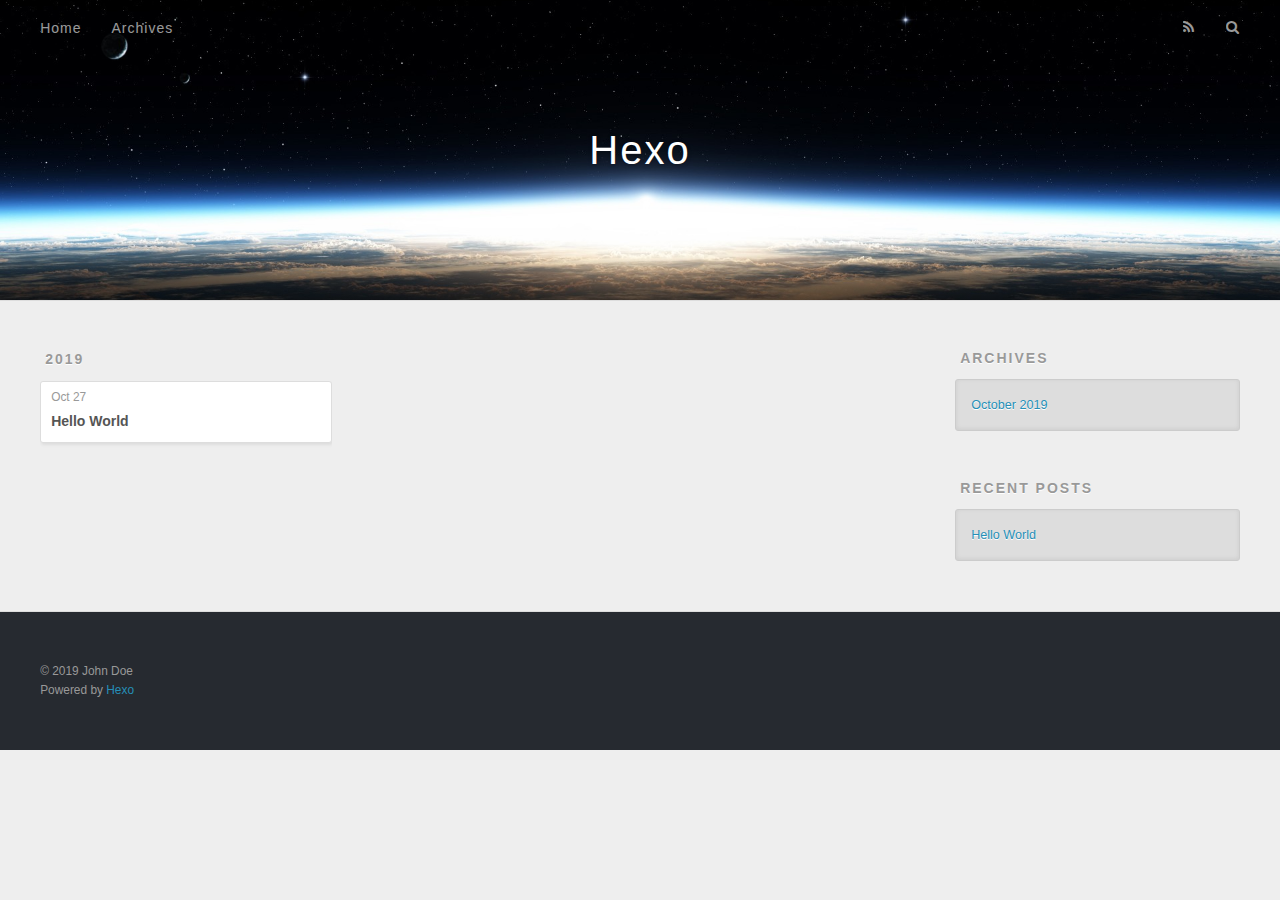
==== archives/index.html @ 138f6a2c "Site updated: 2019-10-27 15:51:58" ====
<!DOCTYPE html>
<html>
<head>
  <meta charset="utf-8">
  

  
  <title>Archives | Hexo</title>
  <meta name="viewport" content="width=device-width, initial-scale=1, maximum-scale=1">
  <meta property="og:type" content="website">
<meta property="og:title" content="Hexo">
<meta property="og:url" content="http:&#x2F;&#x2F;yoursite.com&#x2F;archives&#x2F;index.html">
<meta property="og:site_name" content="Hexo">
<meta property="og:locale" content="en">
<meta name="twitter:card" content="summary">
  
    <link rel="alternate" href="/atom.xml" title="Hexo" type="application/atom+xml">
  
  
    <link rel="icon" href="/favicon.png">
  
  
    <link href="//fonts.googleapis.com/css?family=Source+Code+Pro" rel="stylesheet" type="text/css">
  
  <link rel="stylesheet" href="/css/style.css">
</head>

<body>
  <div id="container">
    <div id="wrap">
      <header id="header">
  <div id="banner"></div>
  <div id="header-outer" class="outer">
    <div id="header-title" class="inner">
      <h1 id="logo-wrap">
        <a href="/" id="logo">Hexo</a>
      </h1>
      
    </div>
    <div id="header-inner" class="inner">
      <nav id="main-nav">
        <a id="main-nav-toggle" class="nav-icon"></a>
        
          <a class="main-nav-link" href="/">Home</a>
        
          <a class="main-nav-link" href="/archives">Archives</a>
        
      </nav>
      <nav id="sub-nav">
        
          <a id="nav-rss-link" class="nav-icon" href="/atom.xml" title="RSS Feed"></a>
        
        <a id="nav-search-btn" class="nav-icon" title="Search"></a>
      </nav>
      <div id="search-form-wrap">
        <form action="//google.com/search" method="get" accept-charset="UTF-8" class="search-form"><input type="search" name="q" class="search-form-input" placeholder="Search"><button type="submit" class="search-form-submit">&#xF002;</button><input type="hidden" name="sitesearch" value="http://yoursite.com"></form>
      </div>
    </div>
  </div>
</header>
      <div class="outer">
        <section id="main">
  
  
    
    
      
      
      <section class="archives-wrap">
        <div class="archive-year-wrap">
          <a href="/archives/2019" class="archive-year">2019</a>
        </div>
        <div class="archives">
    
    <article class="archive-article archive-type-post">
  <div class="archive-article-inner">
    <header class="archive-article-header">
      <a href="/2019/10/27/hello-world/" class="archive-article-date">
  <time datetime="2019-10-27T07:26:58.640Z" itemprop="datePublished">Oct 27</time>
</a>
      
  
    <h1 itemprop="name">
      <a class="archive-article-title" href="/2019/10/27/hello-world/">Hello World</a>
    </h1>
  

    </header>
  </div>
</article>
  
  
    </div></section>
  


</section>
        
          <aside id="sidebar">
  
    

  
    

  
    
  
    
  <div class="widget-wrap">
    <h3 class="widget-title">Archives</h3>
    <div class="widget">
      <ul class="archive-list"><li class="archive-list-item"><a class="archive-list-link" href="/archives/2019/10/">October 2019</a></li></ul>
    </div>
  </div>


  
    
  <div class="widget-wrap">
    <h3 class="widget-title">Recent Posts</h3>
    <div class="widget">
      <ul>
        
          <li>
            <a href="/2019/10/27/hello-world/">Hello World</a>
          </li>
        
      </ul>
    </div>
  </div>

  
</aside>
        
      </div>
      <footer id="footer">
  
  <div class="outer">
    <div id="footer-info" class="inner">
      &copy; 2019 John Doe<br>
      Powered by <a href="http://hexo.io/" target="_blank">Hexo</a>
    </div>
  </div>
</footer>
    </div>
    <nav id="mobile-nav">
  
    <a href="/" class="mobile-nav-link">Home</a>
  
    <a href="/archives" class="mobile-nav-link">Archives</a>
  
</nav>
    

<script src="//ajax.googleapis.com/ajax/libs/jquery/2.0.3/jquery.min.js"></script>


  <link rel="stylesheet" href="/fancybox/jquery.fancybox.css">
  <script src="/fancybox/jquery.fancybox.pack.js"></script>


<script src="/js/script.js"></script>



  </div>
</body>
</html>
---- css/style.css ----
body {
  width: 100%;
}
body:before,
body:after {
  content: "";
  display: table;
}
body:after {
  clear: both;
}
html,
body,
div,
span,
applet,
object,
iframe,
h1,
h2,
h3,
h4,
h5,
h6,
p,
blockquote,
pre,
a,
abbr,
acronym,
address,
big,
cite,
code,
del,
dfn,
em,
img,
ins,
kbd,
q,
s,
samp,
small,
strike,
strong,
sub,
sup,
tt,
var,
dl,
dt,
dd,
ol,
ul,
li,
fieldset,
form,
label,
legend,
table,
caption,
tbody,
tfoot,
thead,
tr,
th,
td {
  margin: 0;
  padding: 0;
  border: 0;
  outline: 0;
  font-weight: inherit;
  font-style: inherit;
  font-family: inherit;
  font-size: 100%;
  vertical-align: baseline;
}
body {
  line-height: 1;
  color: #000;
  background: #fff;
}
ol,
ul {
  list-style: none;
}
table {
  border-collapse: separate;
  border-spacing: 0;
  vertical-align: middle;
}
caption,
th,
td {
  text-align: left;
  font-weight: normal;
  vertical-align: middle;
}
a img {
  border: none;
}
input,
button {
  margin: 0;
  padding: 0;
}
input::-moz-focus-inner,
button::-moz-focus-inner {
  border: 0;
  padding: 0;
}
@font-face {
  font-family: FontAwesome;
  font-style: normal;
  font-weight: normal;
  src: url("fonts/fontawesome-webfont.eot?v=#4.0.3");
  src: url("fonts/fontawesome-webfont.eot?#iefix&v=#4.0.3") format("embedded-opentype"), url("fonts/fontawesome-webfont.woff?v=#4.0.3") format("woff"), url("fonts/fontawesome-webfont.ttf?v=#4.0.3") format("truetype"), url("fonts/fontawesome-webfont.svg#fontawesomeregular?v=#4.0.3") format("svg");
}
html,
body,
#container {
  height: 100%;
}
body {
  background: #eee;
  font: 14px -apple-system, BlinkMacSystemFont, "Segoe UI", "Roboto", "Oxygen", "Ubuntu", "Cantarell", "Fira Sans", "Droid Sans", "Helvetica Neue", sans-serif;
  -webkit-text-size-adjust: 100%;
}
.outer {
  max-width: 1220px;
  margin: 0 auto;
  padding: 0 20px;
}
.outer:before,
.outer:after {
  content: "";
  display: table;
}
.outer:after {
  clear: both;
}
.inner {
  display: inline;
  float: left;
  width: 98.33333333333333%;
  margin: 0 0.833333333333333%;
}
.left,
.alignleft {
  float: left;
}
.right,
.alignright {
  float: right;
}
.clear {
  clear: both;
}
#container {
  position: relative;
}
.mobile-nav-on {
  overflow: hidden;
}
#wrap {
  height: 100%;
  width: 100%;
  position: absolute;
  top: 0;
  left: 0;
  -webkit-transition: 0.2s ease-out;
  -moz-transition: 0.2s ease-out;
  -ms-transition: 0.2s ease-out;
  transition: 0.2s ease-out;
  z-index: 1;
  background: #eee;
}
.mobile-nav-on #wrap {
  left: 280px;
}
@media screen and (min-width: 768px) {
  #main {
    display: inline;
    float: left;
    width: 73.33333333333333%;
    margin: 0 0.833333333333333%;
  }
}
.article-date,
.article-category-link,
.archive-year,
.widget-title {
  text-decoration: none;
  text-transform: uppercase;
  letter-spacing: 2px;
  color: #999;
  margin-bottom: 1em;
  margin-left: 5px;
  line-height: 1em;
  text-shadow: 0 1px #fff;
  font-weight: bold;
}
.article-inner,
.archive-article-inner {
  background: #fff;
  -webkit-box-shadow: 1px 2px 3px #ddd;
  box-shadow: 1px 2px 3px #ddd;
  border: 1px solid #ddd;
  border-radius: 3px;
}
.article-entry h1,
.widget h1 {
  font-size: 2em;
}
.article-entry h2,
.widget h2 {
  font-size: 1.5em;
}
.article-entry h3,
.widget h3 {
  font-size: 1.3em;
}
.article-entry h4,
.widget h4 {
  font-size: 1.2em;
}
.article-entry h5,
.widget h5 {
  font-size: 1em;
}
.article-entry h6,
.widget h6 {
  font-size: 1em;
  color: #999;
}
.article-entry hr,
.widget hr {
  border: 1px dashed #ddd;
}
.article-entry strong,
.widget strong {
  font-weight: bold;
}
.article-entry em,
.widget em,
.article-entry cite,
.widget cite {
  font-style: italic;
}
.article-entry sup,
.widget sup,
.article-entry sub,
.widget sub {
  font-size: 0.75em;
  line-height: 0;
  position: relative;
  vertical-align: baseline;
}
.article-entry sup,
.widget sup {
  top: -0.5em;
}
.article-entry sub,
.widget sub {
  bottom: -0.2em;
}
.article-entry small,
.widget small {
  font-size: 0.85em;
}
.article-entry acronym,
.widget acronym,
.article-entry abbr,
.widget abbr {
  border-bottom: 1px dotted;
}
.article-entry ul,
.widget ul,
.article-entry ol,
.widget ol,
.article-entry dl,
.widget dl {
  margin: 0 20px;
  line-height: 1.6em;
}
.article-entry ul ul,
.widget ul ul,
.article-entry ol ul,
.widget ol ul,
.article-entry ul ol,
.widget ul ol,
.article-entry ol ol,
.widget ol ol {
  margin-top: 0;
  margin-bottom: 0;
}
.article-entry ul,
.widget ul {
  list-style: disc;
}
.article-entry ol,
.widget ol {
  list-style: decimal;
}
.article-entry dt,
.widget dt {
  font-weight: bold;
}
#header {
  height: 300px;
  position: relative;
  border-bottom: 1px solid #ddd;
}
#header:before,
#header:after {
  content: "";
  position: absolute;
  left: 0;
  right: 0;
  height: 40px;
}
#header:before {
  top: 0;
  background: -webkit-linear-gradient(rgba(0,0,0,0.2), transparent);
  background: -moz-linear-gradient(rgba(0,0,0,0.2), transparent);
  background: -ms-linear-gradient(rgba(0,0,0,0.2), transparent);
  background: linear-gradient(rgba(0,0,0,0.2), transparent);
}
#header:after {
  bottom: 0;
  background: -webkit-linear-gradient(transparent, rgba(0,0,0,0.2));
  background: -moz-linear-gradient(transparent, rgba(0,0,0,0.2));
  background: -ms-linear-gradient(transparent, rgba(0,0,0,0.2));
  background: linear-gradient(transparent, rgba(0,0,0,0.2));
}
#header-outer {
  height: 100%;
  position: relative;
}
#header-inner {
  position: relative;
  overflow: hidden;
}
#banner {
  position: absolute;
  top: 0;
  left: 0;
  width: 100%;
  height: 100%;
  background: url("images/banner.jpg") center #000;
  -webkit-background-size: cover;
  -moz-background-size: cover;
  background-size: cover;
  z-index: -1;
}
#header-title {
  text-align: center;
  height: 40px;
  position: absolute;
  top: 50%;
  left: 0;
  margin-top: -20px;
}
#logo,
#subtitle {
  text-decoration: none;
  color: #fff;
  font-weight: 300;
  text-shadow: 0 1px 4px rgba(0,0,0,0.3);
}
#logo {
  font-size: 40px;
  line-height: 40px;
  letter-spacing: 2px;
}
#subtitle {
  font-size: 16px;
  line-height: 16px;
  letter-spacing: 1px;
}
#subtitle-wrap {
  margin-top: 16px;
}
#main-nav {
  float: left;
  margin-left: -15px;
}
.nav-icon,
.main-nav-link {
  float: left;
  color: #fff;
  opacity: 0.6;
  text-decoration: none;
  text-shadow: 0 1px rgba(0,0,0,0.2);
  -webkit-transition: opacity 0.2s;
  -moz-transition: opacity 0.2s;
  -ms-transition: opacity 0.2s;
  transition: opacity 0.2s;
  display: block;
  padding: 20px 15px;
}
.nav-icon:hover,
.main-nav-link:hover {
  opacity: 1;
}
.nav-icon {
  font-family: FontAwesome;
  text-align: center;
  font-size: 14px;
  width: 14px;
  height: 14px;
  padding: 20px 15px;
  position: relative;
  cursor: pointer;
}
.main-nav-link {
  font-weight: 300;
  letter-spacing: 1px;
}
@media screen and (max-width: 479px) {
  .main-nav-link {
    display: none;
  }
}
#main-nav-toggle {
  display: none;
}
#main-nav-toggle:before {
  content: "\f0c9";
}
@media screen and (max-width: 479px) {
  #main-nav-toggle {
    display: block;
  }
}
#sub-nav {
  float: right;
  margin-right: -15px;
}
#nav-rss-link:before {
  content: "\f09e";
}
#nav-search-btn:before {
  content: "\f002";
}
#search-form-wrap {
  position: absolute;
  top: 15px;
  width: 150px;
  height: 30px;
  right: -150px;
  opacity: 0;
  -webkit-transition: 0.2s ease-out;
  -moz-transition: 0.2s ease-out;
  -ms-transition: 0.2s ease-out;
  transition: 0.2s ease-out;
}
#search-form-wrap.on {
  opacity: 1;
  right: 0;
}
@media screen and (max-width: 479px) {
  #search-form-wrap {
    width: 100%;
    right: -100%;
  }
}
.search-form {
  position: absolute;
  top: 0;
  left: 0;
  right: 0;
  background: #fff;
  padding: 5px 15px;
  border-radius: 15px;
  -webkit-box-shadow: 0 0 10px rgba(0,0,0,0.3);
  box-shadow: 0 0 10px rgba(0,0,0,0.3);
}
.search-form-input {
  border: none;
  background: none;
  color: #555;
  width: 100%;
  font: 13px -apple-system, BlinkMacSystemFont, "Segoe UI", "Roboto", "Oxygen", "Ubuntu", "Cantarell", "Fira Sans", "Droid Sans", "Helvetica Neue", sans-serif;
  outline: none;
}
.search-form-input::-webkit-search-results-decoration,
.search-form-input::-webkit-search-cancel-button {
  -webkit-appearance: none;
}
.search-form-submit {
  position: absolute;
  top: 50%;
  right: 10px;
  margin-top: -7px;
  font: 13px FontAwesome;
  border: none;
  background: none;
  color: #bbb;
  cursor: pointer;
}
.search-form-submit:hover,
.search-form-submit:focus {
  color: #777;
}
.article {
  margin: 50px 0;
}
.article-inner {
  overflow: hidden;
}
.article-meta:before,
.article-meta:after {
  content: "";
  display: table;
}
.article-meta:after {
  clear: both;
}
.article-date {
  float: left;
}
.article-category {
  float: left;
  line-height: 1em;
  color: #ccc;
  text-shadow: 0 1px #fff;
  margin-left: 8px;
}
.article-category:before {
  content: "\2022";
}
.article-category-link {
  margin: 0 12px 1em;
}
.article-header {
  padding: 20px 20px 0;
}
.article-title {
  text-decoration: none;
  font-size: 2em;
  font-weight: bold;
  color: #555;
  line-height: 1.1em;
  -webkit-transition: color 0.2s;
  -moz-transition: color 0.2s;
  -ms-transition: color 0.2s;
  transition: color 0.2s;
}
a.article-title:hover {
  color: #258fb8;
}
.article-entry {
  color: #555;
  padding: 0 20px;
}
.article-entry:before,
.article-entry:after {
  content: "";
  display: table;
}
.article-entry:after {
  clear: both;
}
.article-entry p,
.article-entry table {
  line-height: 1.6em;
  margin: 1.6em 0;
}
.article-entry h1,
.article-entry h2,
.article-entry h3,
.article-entry h4,
.article-entry h5,
.article-entry h6 {
  font-weight: bold;
}
.article-entry h1,
.article-entry h2,
.article-entry h3,
.article-entry h4,
.article-entry h5,
.article-entry h6 {
  line-height: 1.1em;
  margin: 1.1em 0;
}
.article-entry a {
  color: #258fb8;
  text-decoration: none;
}
.article-entry a:hover {
  text-decoration: underline;
}
.article-entry ul,
.article-entry ol,
.article-entry dl {
  margin-top: 1.6em;
  margin-bottom: 1.6em;
}
.article-entry img,
.article-entry video {
  max-width: 100%;
  height: auto;
  display: block;
  margin: auto;
}
.article-entry iframe {
  border: none;
}
.article-entry table {
  width: 100%;
  border-collapse: collapse;
  border-spacing: 0;
}
.article-entry th {
  font-weight: bold;
  border-bottom: 3px solid #ddd;
  padding-bottom: 0.5em;
}
.article-entry td {
  border-bottom: 1px solid #ddd;
  padding: 10px 0;
}
.article-entry blockquote {
  font-family: Georgia, "Times New Roman", serif;
  font-size: 1.4em;
  margin: 1.6em 20px;
  text-align: center;
}
.article-entry blockquote footer {
  font-size: 14px;
  margin: 1.6em 0;
  font-family: -apple-system, BlinkMacSystemFont, "Segoe UI", "Roboto", "Oxygen", "Ubuntu", "Cantarell", "Fira Sans", "Droid Sans", "Helvetica Neue", sans-serif;
}
.article-entry blockquote footer cite:before {
  content: "—";
  padding: 0 0.5em;
}
.article-entry .pullquote {
  text-align: left;
  width: 45%;
  margin: 0;
}
.article-entry .pullquote.left {
  margin-left: 0.5em;
  margin-right: 1em;
}
.article-entry .pullquote.right {
  margin-right: 0.5em;
  margin-left: 1em;
}
.article-entry .caption {
  color: #999;
  display: block;
  font-size: 0.9em;
  margin-top: 0.5em;
  position: relative;
  text-align: center;
}
.article-entry .video-container {
  position: relative;
  padding-top: 56.25%;
  height: 0;
  overflow: hidden;
}
.article-entry .video-container iframe,
.article-entry .video-container object,
.article-entry .video-container embed {
  position: absolute;
  top: 0;
  left: 0;
  width: 100%;
  height: 100%;
  margin-top: 0;
}
.article-more-link a {
  display: inline-block;
  line-height: 1em;
  padding: 6px 15px;
  border-radius: 15px;
  background: #eee;
  color: #999;
  text-shadow: 0 1px #fff;
  text-decoration: none;
}
.article-more-link a:hover {
  background: #258fb8;
  color: #fff;
  text-decoration: none;
  text-shadow: 0 1px #1e7293;
}
.article-footer {
  font-size: 0.85em;
  line-height: 1.6em;
  border-top: 1px solid #ddd;
  padding-top: 1.6em;
  margin: 0 20px 20px;
}
.article-footer:before,
.article-footer:after {
  content: "";
  display: table;
}
.article-footer:after {
  clear: both;
}
.article-footer a {
  color: #999;
  text-decoration: none;
}
.article-footer a:hover {
  color: #555;
}
.article-tag-list-item {
  float: left;
  margin-right: 10px;
}
.article-tag-list-link:before {
  content: "#";
}
.article-comment-link {
  float: right;
}
.article-comment-link:before {
  content: "\f075";
  font-family: FontAwesome;
  padding-right: 8px;
}
.article-share-link {
  cursor: pointer;
  float: right;
  margin-left: 20px;
}
.article-share-link:before {
  content: "\f064";
  font-family: FontAwesome;
  padding-right: 6px;
}
#article-nav {
  position: relative;
}
#article-nav:before,
#article-nav:after {
  content: "";
  display: table;
}
#article-nav:after {
  clear: both;
}
@media screen and (min-width: 768px) {
  #article-nav {
    margin: 50px 0;
  }
  #article-nav:before {
    width: 8px;
    height: 8px;
    position: absolute;
    top: 50%;
    left: 50%;
    margin-top: -4px;
    margin-left: -4px;
    content: "";
    border-radius: 50%;
    background: #ddd;
    -webkit-box-shadow: 0 1px 2px #fff;
    box-shadow: 0 1px 2px #fff;
  }
}
.article-nav-link-wrap {
  text-decoration: none;
  text-shadow: 0 1px #fff;
  color: #999;
  -webkit-box-sizing: border-box;
  -moz-box-sizing: border-box;
  box-sizing: border-box;
  margin-top: 50px;
  text-align: center;
  display: block;
}
.article-nav-link-wrap:hover {
  color: #555;
}
@media screen and (min-width: 768px) {
  .article-nav-link-wrap {
    width: 50%;
    margin-top: 0;
  }
}
@media screen and (min-width: 768px) {
  #article-nav-newer {
    float: left;
    text-align: right;
    padding-right: 20px;
  }
}
@media screen and (min-width: 768px) {
  #article-nav-older {
    float: right;
    text-align: left;
    padding-left: 20px;
  }
}
.article-nav-caption {
  text-transform: uppercase;
  letter-spacing: 2px;
  color: #ddd;
  line-height: 1em;
  font-weight: bold;
}
#article-nav-newer .article-nav-caption {
  margin-right: -2px;
}
.article-nav-title {
  font-size: 0.85em;
  line-height: 1.6em;
  margin-top: 0.5em;
}
.article-share-box {
  position: absolute;
  display: none;
  background: #fff;
  -webkit-box-shadow: 1px 2px 10px rgba(0,0,0,0.2);
  box-shadow: 1px 2px 10px rgba(0,0,0,0.2);
  border-radius: 3px;
  margin-left: -145px;
  overflow: hidden;
  z-index: 1;
}
.article-share-box.on {
  display: block;
}
.article-share-input {
  width: 100%;
  background: none;
  -webkit-box-sizing: border-box;
  -moz-box-sizing: border-box;
  box-sizing: border-box;
  font: 14px -apple-system, BlinkMacSystemFont, "Segoe UI", "Roboto", "Oxygen", "Ubuntu", "Cantarell", "Fira Sans", "Droid Sans", "Helvetica Neue", sans-serif;
  padding: 0 15px;
  color: #555;
  outline: none;
  border: 1px solid #ddd;
  border-radius: 3px 3px 0 0;
  height: 36px;
  line-height: 36px;
}
.article-share-links {
  background: #eee;
}
.article-share-links:before,
.article-share-links:after {
  content: "";
  display: table;
}
.article-share-links:after {
  clear: both;
}
.article-share-twitter,
.article-share-facebook,
.article-share-pinterest,
.article-share-google {
  width: 50px;
  height: 36px;
  display: block;
  float: left;
  position: relative;
  color: #999;
  text-shadow: 0 1px #fff;
}
.article-share-twitter:before,
.article-share-facebook:before,
.article-share-pinterest:before,
.article-share-google:before {
  font-size: 20px;
  font-family: FontAwesome;
  width: 20px;
  height: 20px;
  position: absolute;
  top: 50%;
  left: 50%;
  margin-top: -10px;
  margin-left: -10px;
  text-align: center;
}
.article-share-twitter:hover,
.article-share-facebook:hover,
.article-share-pinterest:hover,
.article-share-google:hover {
  color: #fff;
}
.article-share-twitter:before {
  content: "\f099";
}
.article-share-twitter:hover {
  background: #00aced;
  text-shadow: 0 1px #008abe;
}
.article-share-facebook:before {
  content: "\f09a";
}
.article-share-facebook:hover {
  background: #3b5998;
  text-shadow: 0 1px #2f477a;
}
.article-share-pinterest:before {
  content: "\f0d2";
}
.article-share-pinterest:hover {
  background: #cb2027;
  text-shadow: 0 1px #a21a1f;
}
.article-share-google:before {
  content: "\f0d5";
}
.article-share-google:hover {
  background: #dd4b39;
  text-shadow: 0 1px #be3221;
}
.article-gallery {
  background: #000;
  position: relative;
}
.article-gallery-photos {
  position: relative;
  overflow: hidden;
}
.article-gallery-img {
  display: none;
  max-width: 100%;
}
.article-gallery-img:first-child {
  display: block;
}
.article-gallery-img.loaded {
  position: absolute;
  display: block;
}
.article-gallery-img img {
  display: block;
  max-width: 100%;
  margin: 0 auto;
}
#comments {
  background: #fff;
  -webkit-box-shadow: 1px 2px 3px #ddd;
  box-shadow: 1px 2px 3px #ddd;
  padding: 20px;
  border: 1px solid #ddd;
  border-radius: 3px;
  margin: 50px 0;
}
#comments a {
  color: #258fb8;
}
.archives-wrap {
  margin: 50px 0;
}
.archives:before,
.archives:after {
  content: "";
  display: table;
}
.archives:after {
  clear: both;
}
.archive-year-wrap {
  margin-bottom: 1em;
}
.archives {
  -webkit-column-gap: 10px;
  -moz-column-gap: 10px;
  column-gap: 10px;
}
@media screen and (min-width: 480px) and (max-width: 767px) {
  .archives {
    -webkit-column-count: 2;
    -moz-column-count: 2;
    column-count: 2;
  }
}
@media screen and (min-width: 768px) {
  .archives {
    -webkit-column-count: 3;
    -moz-column-count: 3;
    column-count: 3;
  }
}
.archive-article {
  -webkit-column-break-inside: avoid;
  page-break-inside: avoid;
  overflow: hidden;
  break-inside: avoid-column;
}
.archive-article-inner {
  padding: 10px;
  margin-bottom: 15px;
}
.archive-article-title {
  text-decoration: none;
  font-weight: bold;
  color: #555;
  -webkit-transition: color 0.2s;
  -moz-transition: color 0.2s;
  -ms-transition: color 0.2s;
  transition: color 0.2s;
  line-height: 1.6em;
}
.archive-article-title:hover {
  color: #258fb8;
}
.archive-article-footer {
  margin-top: 1em;
}
.archive-article-date {
  color: #999;
  text-decoration: none;
  font-size: 0.85em;
  line-height: 1em;
  margin-bottom: 0.5em;
  display: block;
}
#page-nav {
  margin: 50px auto;
  background: #fff;
  -webkit-box-shadow: 1px 2px 3px #ddd;
  box-shadow: 1px 2px 3px #ddd;
  border: 1px solid #ddd;
  border-radius: 3px;
  text-align: center;
  color: #999;
  overflow: hidden;
}
#page-nav:before,
#page-nav:after {
  content: "";
  display: table;
}
#page-nav:after {
  clear: both;
}
#page-nav a,
#page-nav span {
  padding: 10px 20px;
  line-height: 1;
  height: 2ex;
}
#page-nav a {
  color: #999;
  text-decoration: none;
}
#page-nav a:hover {
  background: #999;
  color: #fff;
}
#page-nav .prev {
  float: left;
}
#page-nav .next {
  float: right;
}
#page-nav .page-number {
  display: inline-block;
}
@media screen and (max-width: 479px) {
  #page-nav .page-number {
    display: none;
  }
}
#page-nav .current {
  color: #555;
  font-weight: bold;
}
#page-nav .space {
  color: #ddd;
}
#footer {
  background: #262a30;
  padding: 50px 0;
  border-top: 1px solid #ddd;
  color: #999;
}
#footer a {
  color: #258fb8;
  text-decoration: none;
}
#footer a:hover {
  text-decoration: underline;
}
#footer-info {
  line-height: 1.6em;
  font-size: 0.85em;
}
.article-entry pre,
.article-entry .highlight {
  background: #2d2d2d;
  margin: 0 -20px;
  padding: 15px 20px;
  border-style: solid;
  border-color: #ddd;
  border-width: 1px 0;
  overflow: auto;
  color: #ccc;
  line-height: 22.400000000000002px;
}
.article-entry .highlight .gutter pre,
.article-entry .gist .gist-file .gist-data .line-numbers {
  color: #666;
  font-size: 0.85em;
}
.article-entry pre,
.article-entry code {
  font-family: "Source Code Pro", Consolas, Monaco, Menlo, Consolas, monospace;
}
.article-entry code {
  background: #eee;
  text-shadow: 0 1px #fff;
  padding: 0 0.3em;
}
.article-entry pre code {
  background: none;
  text-shadow: none;
  padding: 0;
}
.article-entry .highlight pre {
  border: none;
  margin: 0;
  padding: 0;
}
.article-entry .highlight table {
  margin: 0;
  width: auto;
}
.article-entry .highlight td {
  border: none;
  padding: 0;
}
.article-entry .highlight figcaption {
  font-size: 0.85em;
  color: #999;
  line-height: 1em;
  margin-bottom: 1em;
}
.article-entry .highlight figcaption:before,
.article-entry .highlight figcaption:after {
  content: "";
  display: table;
}
.article-entry .highlight figcaption:after {
  clear: both;
}
.article-entry .highlight figcaption a {
  float: right;
}
.article-entry .highlight .gutter pre {
  text-align: right;
  padding-right: 20px;
}
.article-entry .highlight .line {
  height: 22.400000000000002px;
}
.article-entry .highlight .line.marked {
  background: #515151;
}
.article-entry .gist {
  margin: 0 -20px;
  border-style: solid;
  border-color: #ddd;
  border-width: 1px 0;
  background: #2d2d2d;
  padding: 15px 20px 15px 0;
}
.article-entry .gist .gist-file {
  border: none;
  font-family: "Source Code Pro", Consolas, Monaco, Menlo, Consolas, monospace;
  margin: 0;
}
.article-entry .gist .gist-file .gist-data {
  background: none;
  border: none;
}
.article-entry .gist .gist-file .gist-data .line-numbers {
  background: none;
  border: none;
  padding: 0 20px 0 0;
}
.article-entry .gist .gist-file .gist-data .line-data {
  padding: 0 !important;
}
.article-entry .gist .gist-file .highlight {
  margin: 0;
  padding: 0;
  border: none;
}
.article-entry .gist .gist-file .gist-meta {
  background: #2d2d2d;
  color: #999;
  font: 0.85em -apple-system, BlinkMacSystemFont, "Segoe UI", "Roboto", "Oxygen", "Ubuntu", "Cantarell", "Fira Sans", "Droid Sans", "Helvetica Neue", sans-serif;
  text-shadow: 0 0;
  padding: 0;
  margin-top: 1em;
  margin-left: 20px;
}
.article-entry .gist .gist-file .gist-meta a {
  color: #258fb8;
  font-weight: normal;
}
.article-entry .gist .gist-file .gist-meta a:hover {
  text-decoration: underline;
}
pre .comment,
pre .title {
  color: #999;
}
pre .variable,
pre .attribute,
pre .tag,
pre .regexp,
pre .ruby .constant,
pre .xml .tag .title,
pre .xml .pi,
pre .xml .doctype,
pre .html .doctype,
pre .css .id,
pre .css .class,
pre .css .pseudo {
  color: #f2777a;
}
pre .number,
pre .preprocessor,
pre .built_in,
pre .literal,
pre .params,
pre .constant {
  color: #f99157;
}
pre .class,
pre .ruby .class .title,
pre .css .rules .attribute {
  color: #9c9;
}
pre .string,
pre .value,
pre .inheritance,
pre .header,
pre .ruby .symbol,
pre .xml .cdata {
  color: #9c9;
}
pre .css .hexcolor {
  color: #6cc;
}
pre .function,
pre .python .decorator,
pre .python .title,
pre .ruby .function .title,
pre .ruby .title .keyword,
pre .perl .sub,
pre .javascript .title,
pre .coffeescript .title {
  color: #69c;
}
pre .keyword,
pre .javascript .function {
  color: #c9c;
}
@media screen and (max-width: 479px) {
  #mobile-nav {
    position: absolute;
    top: 0;
    left: 0;
    width: 280px;
    height: 100%;
    background: #191919;
    border-right: 1px solid #fff;
  }
}
@media screen and (max-width: 479px) {
  .mobile-nav-link {
    display: block;
    color: #999;
    text-decoration: none;
    padding: 15px 20px;
    font-weight: bold;
  }
  .mobile-nav-link:hover {
    color: #fff;
  }
}
@media screen and (min-width: 768px) {
  #sidebar {
    display: inline;
    float: left;
    width: 23.333333333333332%;
    margin: 0 0.833333333333333%;
  }
}
.widget-wrap {
  margin: 50px 0;
}
.widget {
  color: #777;
  text-shadow: 0 1px #fff;
  background: #ddd;
  -webkit-box-shadow: 0 -1px 4px #ccc inset;
  box-shadow: 0 -1px 4px #ccc inset;
  border: 1px solid #ccc;
  padding: 15px;
  border-radius: 3px;
}
.widget a {
  color: #258fb8;
  text-decoration: none;
}
.widget a:hover {
  text-decoration: underline;
}
.widget ul ul,
.widget ol ul,
.widget dl ul,
.widget ul ol,
.widget ol ol,
.widget dl ol,
.widget ul dl,
.widget ol dl,
.widget dl dl {
  margin-left: 15px;
  list-style: disc;
}
.widget {
  line-height: 1.6em;
  word-wrap: break-word;
  font-size: 0.9em;
}
.widget ul,
.widget ol {
  list-style: none;
  margin: 0;
}
.widget ul ul,
.widget ol ul,
.widget ul ol,
.widget ol ol {
  margin: 0 20px;
}
.widget ul ul,
.widget ol ul {
  list-style: disc;
}
.widget ul ol,
.widget ol ol {
  list-style: decimal;
}
.category-list-count,
.tag-list-count,
.archive-list-count {
  padding-left: 5px;
  color: #999;
  font-size: 0.85em;
}
.category-list-count:before,
.tag-list-count:before,
.archive-list-count:before {
  content: "(";
}
.category-list-count:after,
.tag-list-count:after,
.archive-list-count:after {
  content: ")";
}
.tagcloud a {
  margin-right: 5px;
  display: inline-block;
}
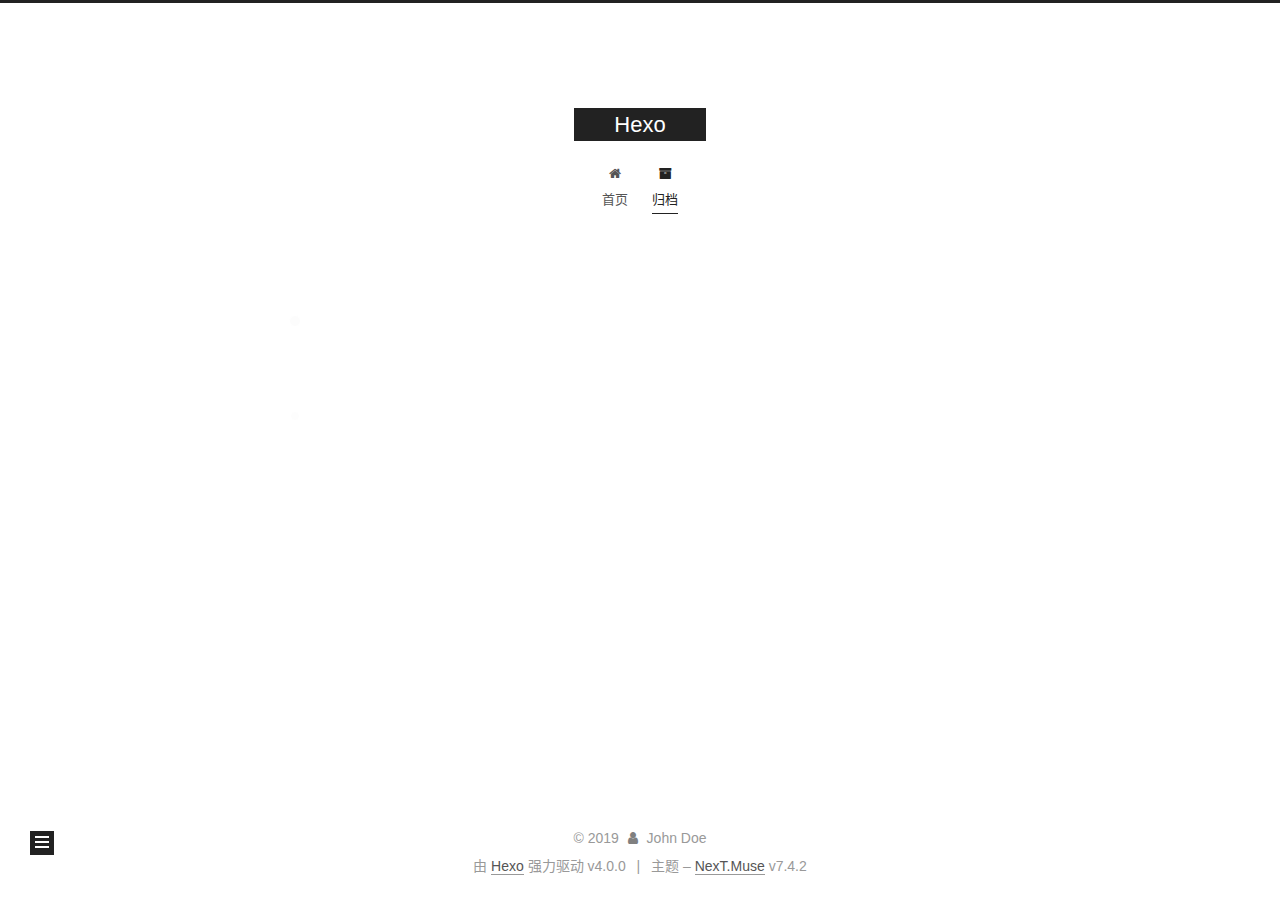
==== commit 355ced39: "Site updated: 2019-10-27 17:33:34" ====
--- a/archives/index.html
+++ b/archives/index.html
@@ -1,169 +1,348 @@
 <!DOCTYPE html>
-<html>
+<html lang="zh-CN">
 <head>
-  <meta charset="utf-8">
-  
-
-  
-  <title>Archives | Hexo</title>
-  <meta name="viewport" content="width=device-width, initial-scale=1, maximum-scale=1">
+  <meta charset="UTF-8">
+<meta name="viewport" content="width=device-width, initial-scale=1, maximum-scale=2">
+<meta name="theme-color" content="#222">
+<meta name="generator" content="Hexo 4.0.0">
+  <link rel="apple-touch-icon" sizes="180x180" href="/images/apple-touch-icon-next.png">
+  <link rel="icon" type="image/png" sizes="32x32" href="/images/favicon-32x32-next.png">
+  <link rel="icon" type="image/png" sizes="16x16" href="/images/favicon-16x16-next.png">
+  <link rel="mask-icon" href="/images/logo.svg" color="#222">
+
+<link rel="stylesheet" href="/css/main.css">
+
+
+<link rel="stylesheet" href="/lib/font-awesome/css/font-awesome.min.css">
+
+
+<script id="hexo-configurations">
+  var NexT = window.NexT || {};
+  var CONFIG = {
+    root: '/',
+    scheme: 'Muse',
+    version: '7.4.2',
+    exturl: false,
+    sidebar: {"position":"left","display":"post","offset":12,"onmobile":false},
+    copycode: {"enable":false,"show_result":false,"style":null},
+    back2top: {"enable":true,"sidebar":false,"scrollpercent":false},
+    bookmark: {"enable":false,"color":"#222","save":"auto"},
+    fancybox: false,
+    mediumzoom: false,
+    lazyload: false,
+    pangu: false,
+    algolia: {
+      appID: '',
+      apiKey: '',
+      indexName: '',
+      hits: {"per_page":10},
+      labels: {"input_placeholder":"Search for Posts","hits_empty":"We didn't find any results for the search: ${query}","hits_stats":"${hits} results found in ${time} ms"}
+    },
+    localsearch: {"enable":false,"trigger":"auto","top_n_per_article":1,"unescape":false,"preload":false},
+    path: '',
+    motion: {"enable":true,"async":false,"transition":{"post_block":"fadeIn","post_header":"slideDownIn","post_body":"slideDownIn","coll_header":"slideLeftIn","sidebar":"slideUpIn"}},
+    translation: {
+      copy_button: '复制',
+      copy_success: '复制成功',
+      copy_failure: '复制失败'
+    },
+    sidebarPadding: 40
+  };
+</script>
+
   <meta property="og:type" content="website">
 <meta property="og:title" content="Hexo">
 <meta property="og:url" content="http:&#x2F;&#x2F;yoursite.com&#x2F;archives&#x2F;index.html">
 <meta property="og:site_name" content="Hexo">
-<meta property="og:locale" content="en">
+<meta property="og:locale" content="zh-CN">
 <meta name="twitter:card" content="summary">
-  
-    <link rel="alternate" href="/atom.xml" title="Hexo" type="application/atom+xml">
-  
-  
-    <link rel="icon" href="/favicon.png">
-  
-  
-    <link href="//fonts.googleapis.com/css?family=Source+Code+Pro" rel="stylesheet" type="text/css">
-  
-  <link rel="stylesheet" href="/css/style.css">
+
+<link rel="canonical" href="http://yoursite.com/archives/">
+
+
+<script id="page-configurations">
+  // https://hexo.io/docs/variables.html
+  CONFIG.page = {
+    sidebar: "",
+    isHome: false,
+    isPost: false,
+    isPage: false,
+    isArchive: true
+  };
+</script>
+
+  <title>归档 | Hexo</title>
+  
+
+
+
+
+
+
+
+
+  <noscript>
+  <style>
+  .use-motion .brand,
+  .use-motion .menu-item,
+  .sidebar-inner,
+  .use-motion .post-block,
+  .use-motion .pagination,
+  .use-motion .comments,
+  .use-motion .post-header,
+  .use-motion .post-body,
+  .use-motion .collection-header { opacity: initial; }
+
+  .use-motion .site-title,
+  .use-motion .site-subtitle {
+    opacity: initial;
+    top: initial;
+  }
+
+  .use-motion .logo-line-before i { left: initial; }
+  .use-motion .logo-line-after i { right: initial; }
+  </style>
+</noscript>
+
 </head>
 
-<body>
-  <div id="container">
-    <div id="wrap">
-      <header id="header">
-  <div id="banner"></div>
-  <div id="header-outer" class="outer">
-    <div id="header-title" class="inner">
-      <h1 id="logo-wrap">
-        <a href="/" id="logo">Hexo</a>
-      </h1>
+<body itemscope itemtype="http://schema.org/WebPage">
+  <div class="container use-motion">
+    <div class="headband"></div>
+
+    <header class="header" itemscope itemtype="http://schema.org/WPHeader">
+      <div class="header-inner"><div class="site-brand-container">
+  <div class="site-meta">
+
+    <div>
+      <a href="/" class="brand" rel="start">
+        <span class="logo-line-before"><i></i></span>
+        <span class="site-title">Hexo</span>
+        <span class="logo-line-after"><i></i></span>
+      </a>
+    </div>
+  </div>
+
+  <div class="site-nav-toggle">
+    <div class="toggle" aria-label="切换导航栏">
+      <span class="toggle-line toggle-line-first"></span>
+      <span class="toggle-line toggle-line-middle"></span>
+      <span class="toggle-line toggle-line-last"></span>
+    </div>
+  </div>
+</div>
+
+
+<nav class="site-nav">
+  
+  <ul id="menu" class="menu">
+        <li class="menu-item menu-item-home">
+
+    <a href="/" rel="section"><i class="fa fa-fw fa-home"></i>首页</a>
+
+  </li>
+        <li class="menu-item menu-item-archives">
+
+    <a href="/archives/" rel="section"><i class="fa fa-fw fa-archive"></i>归档</a>
+
+  </li>
+  </ul>
+
+</nav>
+</div>
+    </header>
+
+    
+  <div class="back-to-top">
+    <i class="fa fa-arrow-up"></i>
+    <span>0%</span>
+  </div>
+
+
+    <main class="main">
+      <div class="main-inner">
+        <div class="content-wrap">
+          
+
+          <div class="content">
+            
+
+  
+  
+  
+  <div class="post-block">
+    <div class="posts-collapse">
+      <div class="collection-title">
+        <span class="collection-header">嗯..! 目前共计 1 篇日志。 继续努力。</span>
+      </div>
+
       
-    </div>
-    <div id="header-inner" class="inner">
-      <nav id="main-nav">
-        <a id="main-nav-toggle" class="nav-icon"></a>
+    <div class="collection-year">
+      <h1 class="collection-header">2019</h1>
+    </div>
+
+  <article itemscope itemtype="http://schema.org/Article">
+    <header class="post-header">
+
+      <div class="post-meta">
+        <time itemprop="dateCreated"
+              datetime="2019-10-27T15:26:58+08:00"
+              content="2019-10-27">
+          10-27
+        </time>
+      </div>
+
+      <h2 class="post-title">
+          <a class="post-title-link" href="/2019/10/27/hello-world/" itemprop="url">
+            <span itemprop="name">Hello World</span>
+          </a>
+      </h2>
+
+    </header>
+  </article>
+
+
+    </div>
+  </div>
+  
+  
+  
+
+  
+
+
+
+          </div>
+          
+
+        </div>
+          
+  
+  <div class="toggle sidebar-toggle">
+    <span class="toggle-line toggle-line-first"></span>
+    <span class="toggle-line toggle-line-middle"></span>
+    <span class="toggle-line toggle-line-last"></span>
+  </div>
+
+  <aside class="sidebar">
+    <div class="sidebar-inner">
+
+      <ul class="sidebar-nav motion-element">
+        <li class="sidebar-nav-toc">
+          文章目录
+        </li>
+        <li class="sidebar-nav-overview">
+          站点概览
+        </li>
+      </ul>
+
+      <!--noindex-->
+      <div class="post-toc-wrap sidebar-panel">
+      </div>
+      <!--/noindex-->
+
+      <div class="site-overview-wrap sidebar-panel">
+        <div class="site-author motion-element" itemprop="author" itemscope itemtype="http://schema.org/Person">
+  <img class="site-author-image" itemprop="image" alt="John Doe"
+    src="/images/avatar.gif">
+  <p class="site-author-name" itemprop="name">John Doe</p>
+  <div class="site-description" itemprop="description"></div>
+</div>
+<div class="site-state-wrap motion-element">
+  <nav class="site-state">
+      <div class="site-state-item site-state-posts">
+          <a href="/archives/">
         
-          <a class="main-nav-link" href="/">Home</a>
+          <span class="site-state-item-count">1</span>
+          <span class="site-state-item-name">日志</span>
+        </a>
+      </div>
+  </nav>
+</div>
+
+
+
+      </div>
+
+    </div>
+  </aside>
+  <div id="sidebar-dimmer"></div>
+
+
+      </div>
+    </main>
+
+    <footer class="footer">
+      <div class="footer-inner">
         
-          <a class="main-nav-link" href="/archives">Archives</a>
+
+<div class="copyright">
+  
+  &copy; 
+  <span itemprop="copyrightYear">2019</span>
+  <span class="with-love">
+    <i class="fa fa-user"></i>
+  </span>
+  <span class="author" itemprop="copyrightHolder">John Doe</span>
+</div>
+  <div class="powered-by">由 <a href="https://hexo.io/" class="theme-link" rel="noopener" target="_blank">Hexo</a> 强力驱动 v4.0.0
+  </div>
+  <span class="post-meta-divider">|</span>
+  <div class="theme-info">主题 – <a href="https://muse.theme-next.org/" class="theme-link" rel="noopener" target="_blank">NexT.Muse</a> v7.4.2
+  </div>
+
         
-      </nav>
-      <nav id="sub-nav">
+
+
+
+
+
+
+
+
+
+
+
+
         
-          <a id="nav-rss-link" class="nav-icon" href="/atom.xml" title="RSS Feed"></a>
-        
-        <a id="nav-search-btn" class="nav-icon" title="Search"></a>
-      </nav>
-      <div id="search-form-wrap">
-        <form action="//google.com/search" method="get" accept-charset="UTF-8" class="search-form"><input type="search" name="q" class="search-form-input" placeholder="Search"><button type="submit" class="search-form-submit">&#xF002;</button><input type="hidden" name="sitesearch" value="http://yoursite.com"></form>
-      </div>
-    </div>
-  </div>
-</header>
-      <div class="outer">
-        <section id="main">
-  
-  
-    
-    
-      
-      
-      <section class="archives-wrap">
-        <div class="archive-year-wrap">
-          <a href="/archives/2019" class="archive-year">2019</a>
-        </div>
-        <div class="archives">
-    
-    <article class="archive-article archive-type-post">
-  <div class="archive-article-inner">
-    <header class="archive-article-header">
-      <a href="/2019/10/27/hello-world/" class="archive-article-date">
-  <time datetime="2019-10-27T07:26:58.640Z" itemprop="datePublished">Oct 27</time>
-</a>
-      
-  
-    <h1 itemprop="name">
-      <a class="archive-article-title" href="/2019/10/27/hello-world/">Hello World</a>
-    </h1>
-  
-
-    </header>
-  </div>
-</article>
-  
-  
-    </div></section>
-  
-
-
-</section>
-        
-          <aside id="sidebar">
-  
-    
-
-  
-    
-
-  
-    
-  
-    
-  <div class="widget-wrap">
-    <h3 class="widget-title">Archives</h3>
-    <div class="widget">
-      <ul class="archive-list"><li class="archive-list-item"><a class="archive-list-link" href="/archives/2019/10/">October 2019</a></li></ul>
-    </div>
-  </div>
-
-
-  
-    
-  <div class="widget-wrap">
-    <h3 class="widget-title">Recent Posts</h3>
-    <div class="widget">
-      <ul>
-        
-          <li>
-            <a href="/2019/10/27/hello-world/">Hello World</a>
-          </li>
-        
-      </ul>
-    </div>
-  </div>
-
-  
-</aside>
-        
-      </div>
-      <footer id="footer">
-  
-  <div class="outer">
-    <div id="footer-info" class="inner">
-      &copy; 2019 John Doe<br>
-      Powered by <a href="http://hexo.io/" target="_blank">Hexo</a>
-    </div>
-  </div>
-</footer>
-    </div>
-    <nav id="mobile-nav">
-  
-    <a href="/" class="mobile-nav-link">Home</a>
-  
-    <a href="/archives" class="mobile-nav-link">Archives</a>
-  
-</nav>
-    
-
-<script src="//ajax.googleapis.com/ajax/libs/jquery/2.0.3/jquery.min.js"></script>
-
-
-  <link rel="stylesheet" href="/fancybox/jquery.fancybox.css">
-  <script src="/fancybox/jquery.fancybox.pack.js"></script>
-
-
-<script src="/js/script.js"></script>
-
-
-
-  </div>
+      </div>
+    </footer>
+  </div>
+
+  
+  <script src="/lib/anime.min.js"></script>
+  <script src="/lib/velocity/velocity.min.js"></script>
+  <script src="/lib/velocity/velocity.ui.min.js"></script>
+<script src="/js/utils.js"></script><script src="/js/motion.js"></script>
+<script src="/js/schemes/muse.js"></script>
+<script src="/js/next-boot.js"></script>
+
+
+
+  
+
+
+
+
+
+
+
+
+
+
+
+
+
+
+
+
+
+
+  
+
+  
+
+  
+
 </body>
-</html>+</html>
--- a/css/main.css
+++ b/css/main.css
@@ -0,0 +1,2255 @@
+html {
+  line-height: 1.15; /* 1 */
+  -webkit-text-size-adjust: 100%; /* 2 */
+}
+body {
+  margin: 0;
+}
+main {
+  display: block;
+}
+h1 {
+  font-size: 2em;
+  margin: 0.67em 0;
+}
+hr {
+  box-sizing: content-box; /* 1 */
+  height: 0; /* 1 */
+  overflow: visible; /* 2 */
+}
+pre {
+  font-family: monospace, monospace; /* 1 */
+  font-size: 1em; /* 2 */
+}
+a {
+  background: transparent;
+}
+abbr[title] {
+  border-bottom: none; /* 1 */
+  text-decoration: underline; /* 2 */
+  text-decoration: underline dotted; /* 2 */
+}
+b,
+strong {
+  font-weight: bolder;
+}
+code,
+kbd,
+samp {
+  font-family: monospace, monospace; /* 1 */
+  font-size: 1em; /* 2 */
+}
+small {
+  font-size: 80%;
+}
+sub,
+sup {
+  font-size: 75%;
+  line-height: 0;
+  position: relative;
+  vertical-align: baseline;
+}
+sub {
+  bottom: -0.25em;
+}
+sup {
+  top: -0.5em;
+}
+img {
+  border-style: none;
+}
+button,
+input,
+optgroup,
+select,
+textarea {
+  font-family: inherit; /* 1 */
+  font-size: 100%; /* 1 */
+  line-height: 1.15; /* 1 */
+  margin: 0; /* 2 */
+}
+button,
+input {
+/* 1 */
+  overflow: visible;
+}
+button,
+select {
+/* 1 */
+  text-transform: none;
+}
+button,
+[type='button'],
+[type='reset'],
+[type='submit'] {
+  -webkit-appearance: button;
+}
+button::-moz-focus-inner,
+[type='button']::-moz-focus-inner,
+[type='reset']::-moz-focus-inner,
+[type='submit']::-moz-focus-inner {
+  border-style: none;
+  padding: 0;
+}
+button:-moz-focusring,
+[type='button']:-moz-focusring,
+[type='reset']:-moz-focusring,
+[type='submit']:-moz-focusring {
+  outline: 1px dotted ButtonText;
+}
+fieldset {
+  padding: 0.35em 0.75em 0.625em;
+}
+legend {
+  box-sizing: border-box; /* 1 */
+  color: inherit; /* 2 */
+  display: table; /* 1 */
+  max-width: 100%; /* 1 */
+  padding: 0; /* 3 */
+  white-space: normal; /* 1 */
+}
+progress {
+  vertical-align: baseline;
+}
+textarea {
+  overflow: auto;
+}
+[type='checkbox'],
+[type='radio'] {
+  box-sizing: border-box; /* 1 */
+  padding: 0; /* 2 */
+}
+[type='number']::-webkit-inner-spin-button,
+[type='number']::-webkit-outer-spin-button {
+  height: auto;
+}
+[type='search'] {
+  outline-offset: -2px; /* 2 */
+  -webkit-appearance: textfield; /* 1 */
+}
+[type='search']::-webkit-search-decoration {
+  -webkit-appearance: none;
+}
+::-webkit-file-upload-button {
+  font: inherit; /* 2 */
+  -webkit-appearance: button; /* 1 */
+}
+details {
+  display: block;
+}
+summary {
+  display: list-item;
+}
+template {
+  display: none;
+}
+[hidden] {
+  display: none;
+}
+::selection {
+  background: #262a30;
+  color: #fff;
+}
+html,
+body {
+  height: 100%;
+}
+body {
+  background: #fff;
+  color: #555;
+  font-family: 'Lato', "PingFang SC", "Microsoft YaHei", sans-serif;
+  font-size: 1em;
+  line-height: 2;
+}
+@media (max-width: 991px) {
+  body {
+    padding-left: 0 !important;
+    padding-right: 0 !important;
+  }
+}
+h1,
+h2,
+h3,
+h4,
+h5,
+h6 {
+  font-family: 'Lato', "PingFang SC", "Microsoft YaHei", sans-serif;
+  font-weight: bold;
+  line-height: 1.5;
+  margin: 20px 0 15px;
+  padding: 0;
+}
+h1 {
+  font-size: 1.5em;
+}
+h2 {
+  font-size: 1.375em;
+}
+h3 {
+  font-size: 1.25em;
+}
+h4 {
+  font-size: 1.125em;
+}
+h5 {
+  font-size: 1em;
+}
+h6 {
+  font-size: 0.875em;
+}
+p {
+  margin: 0 0 20px 0;
+}
+a,
+span.exturl {
+  overflow-wrap: break-word;
+  word-wrap: break-word;
+  border-bottom: 1px solid #999;
+  color: #555;
+  outline: 0;
+  text-decoration: none;
+  cursor: pointer;
+}
+a:hover,
+span.exturl:hover {
+  border-bottom-color: #222;
+  color: #222;
+}
+iframe,
+img,
+video {
+  display: block;
+  margin-left: auto;
+  margin-right: auto;
+  max-width: 100%;
+}
+hr {
+  background-color: #ddd;
+  background-image: repeating-linear-gradient(-45deg, #fff, #fff 4px, transparent 4px, transparent 8px);
+  border: 0;
+  height: 3px;
+  margin: 40px 0;
+}
+blockquote {
+  border-left: 4px solid #ddd;
+  color: #666;
+  margin: 0;
+  padding: 0 15px;
+}
+blockquote cite::before {
+  content: '-';
+  padding: 0 5px;
+}
+dt {
+  font-weight: 700;
+}
+dd {
+  margin: 0;
+  padding: 0;
+}
+kbd {
+  background-color: #f5f5f5;
+  background-image: linear-gradient(#eee, #fff, #eee);
+  border: 1px solid #ccc;
+  border-radius: 0.2em;
+  box-shadow: 0.1em 0.1em 0.2em rgba(0,0,0,0.1);
+  font-family: inherit;
+  padding: 0.1em 0.3em;
+  white-space: nowrap;
+}
+.table-container {
+  -webkit-overflow-scrolling: touch;
+  overflow: auto;
+}
+table {
+  border-collapse: collapse;
+  border-spacing: 0;
+  font-size: 0.875em;
+  margin: 0 0 20px 0;
+  width: 100%;
+}
+table > tbody > tr:nth-of-type(odd) {
+  background: #f9f9f9;
+}
+table > tbody > tr:hover {
+  background: #f5f5f5;
+}
+caption,
+th,
+td {
+  font-weight: normal;
+  padding: 8px;
+  text-align: left;
+  vertical-align: middle;
+}
+th,
+td {
+  border: 1px solid #ddd;
+  border-bottom: 3px solid #ddd;
+}
+th {
+  font-weight: 700;
+  padding-bottom: 10px;
+}
+td {
+  border-bottom-width: 1px;
+}
+.btn {
+  background: #222;
+  border: 2px solid #222;
+  border-radius: 0;
+  color: #fff;
+  display: inline-block;
+  font-size: 0.875em;
+  line-height: 2;
+  padding: 0 20px;
+  text-decoration: none;
+  transition-property: background-color;
+  transition-delay: 0s;
+  transition-duration: 0.2s;
+  transition-timing-function: ease-in-out;
+}
+.btn:hover {
+  background: #fff;
+  border-color: #222;
+  color: #222;
+}
+.btn + .btn {
+  margin: 0 0 8px 8px;
+}
+.btn .fa-fw {
+  text-align: left;
+  width: 1.285714285714286em;
+}
+.toggle {
+  line-height: 0;
+}
+.toggle .toggle-line {
+  background: #fff;
+  display: inline-block;
+  height: 2px;
+  left: 0;
+  position: relative;
+  top: 0;
+  transition: all 0.4s;
+  vertical-align: top;
+  width: 100%;
+}
+.toggle .toggle-line:not(:first-child) {
+  margin-top: 3px;
+}
+.toggle.toggle-arrow .toggle-line-first {
+  left: 50%;
+  top: 2px;
+  transform: rotate(45deg);
+  width: 50%;
+}
+.toggle.toggle-arrow .toggle-line-middle {
+  left: 2px;
+  width: 90%;
+}
+.toggle.toggle-arrow .toggle-line-last {
+  left: 50%;
+  top: -2px;
+  transform: rotate(-45deg);
+  width: 50%;
+}
+.toggle.toggle-close .toggle-line-first {
+  transform: rotate(-45deg);
+  top: 5px;
+}
+.toggle.toggle-close .toggle-line-middle {
+  opacity: 0;
+}
+.toggle.toggle-close .toggle-line-last {
+  transform: rotate(45deg);
+  top: -5px;
+}
+pre,
+.highlight {
+  background: #f7f7f7;
+  color: #4d4d4c;
+  line-height: 1.6;
+  margin: 0 auto 20px;
+}
+pre,
+code {
+  font-family: consolas, Menlo, monospace, "PingFang SC", "Microsoft YaHei";
+}
+code {
+  background: #eee;
+  border-radius: 3px;
+  color: #555;
+  padding: 2px 4px;
+  overflow-wrap: break-word;
+  word-wrap: break-word;
+}
+pre {
+  overflow: auto;
+  padding: 10px;
+}
+pre code {
+  background: none;
+  color: #4d4d4c;
+  font-size: 0.875em;
+  padding: 0;
+  text-shadow: none;
+}
+.highlight *::selection {
+  background: #d6d6d6;
+}
+.highlight pre {
+  border: 0;
+  margin: 0;
+  padding: 10px 0;
+}
+.highlight table {
+  border: 0;
+  margin: 0;
+  width: auto;
+}
+.highlight td {
+  border: 0;
+  padding: 0;
+}
+.highlight figcaption {
+  background: #eee;
+  color: #4d4d4c;
+  line-height: 1em;
+  margin: 0;
+  padding: 0.5em;
+}
+.highlight figcaption::before,
+.highlight figcaption::after {
+  content: ' ';
+  display: table;
+}
+.highlight figcaption::after {
+  clear: both;
+}
+.highlight figcaption a {
+  color: #4d4d4c;
+  float: right;
+}
+.highlight figcaption a:hover {
+  border-bottom-color: #4d4d4c;
+}
+.highlight .gutter pre {
+  background: #eff2f3;
+  color: #869194;
+  padding-left: 10px;
+  padding-right: 10px;
+  text-align: right;
+}
+.highlight .code pre {
+  background: #f7f7f7;
+  padding-left: 10px;
+  width: 100%;
+}
+.gutter {
+  -moz-user-select: none;
+  -ms-user-select: none;
+  -webkit-user-select: none;
+  user-select: none;
+}
+.gist table {
+  width: auto;
+}
+.gist table td {
+  border: 0;
+}
+pre .deletion {
+  background: #fdd;
+}
+pre .addition {
+  background: #dfd;
+}
+pre .meta {
+  color: #eab700;
+  -moz-user-select: none;
+  -ms-user-select: none;
+  -webkit-user-select: none;
+  user-select: none;
+}
+pre .comment {
+  color: #8e908c;
+}
+pre .variable,
+pre .attribute,
+pre .tag,
+pre .name,
+pre .regexp,
+pre .ruby .constant,
+pre .xml .tag .title,
+pre .xml .pi,
+pre .xml .doctype,
+pre .html .doctype,
+pre .css .id,
+pre .css .class,
+pre .css .pseudo {
+  color: #c82829;
+}
+pre .number,
+pre .preprocessor,
+pre .built_in,
+pre .builtin-name,
+pre .literal,
+pre .params,
+pre .constant,
+pre .command {
+  color: #f5871f;
+}
+pre .ruby .class .title,
+pre .css .rules .attribute,
+pre .string,
+pre .symbol,
+pre .value,
+pre .inheritance,
+pre .header,
+pre .ruby .symbol,
+pre .xml .cdata,
+pre .special,
+pre .formula {
+  color: #718c00;
+}
+pre .title,
+pre .css .hexcolor {
+  color: #3e999f;
+}
+pre .function,
+pre .python .decorator,
+pre .python .title,
+pre .ruby .function .title,
+pre .ruby .title .keyword,
+pre .perl .sub,
+pre .javascript .title,
+pre .coffeescript .title {
+  color: #4271ae;
+}
+pre .keyword,
+pre .javascript .function {
+  color: #8959a8;
+}
+.blockquote-center {
+  border-left: none;
+  margin: 40px 0;
+  padding: 0;
+  position: relative;
+  text-align: center;
+}
+.blockquote-center::before,
+.blockquote-center::after {
+  background-repeat: no-repeat;
+  background-size: 22px 22px;
+  content: ' ';
+  display: block;
+  height: 24px;
+  opacity: 0.2;
+  position: absolute;
+  width: 100%;
+}
+.blockquote-center::before {
+  background-image: url("../images/quote-l.svg");
+  background-position: 0 -6px;
+  border-top: 1px solid #ccc;
+  top: -20px;
+}
+.blockquote-center::after {
+  background-image: url("../images/quote-r.svg");
+  background-position: 100% 8px;
+  border-bottom: 1px solid #ccc;
+  bottom: -20px;
+}
+.blockquote-center p,
+.blockquote-center div {
+  text-align: center;
+}
+.post-body .group-picture img {
+  border: 0;
+  margin: 0 auto;
+  padding: 0 3px;
+}
+.post-body .group-picture-row {
+  margin-bottom: 6px;
+  overflow: hidden;
+}
+.post-body .group-picture-column {
+  float: left;
+  margin-bottom: 10px;
+}
+.post-body .label {
+  display: inline;
+  padding: 0 2px;
+}
+.post-body .label.default {
+  background: #f0f0f0;
+}
+.post-body .label.primary {
+  background: #efe6f7;
+}
+.post-body .label.info {
+  background: #e5f2f8;
+}
+.post-body .label.success {
+  background: #e7f4e9;
+}
+.post-body .label.warning {
+  background: #fcf6e1;
+}
+.post-body .label.danger {
+  background: #fae8eb;
+}
+.post-body .tabs {
+  margin-bottom: 20px;
+}
+.post-body .tabs,
+.tabs-comment {
+  display: block;
+  padding-top: 10px;
+  position: relative;
+}
+.post-body .tabs ul.nav-tabs,
+.tabs-comment ul.nav-tabs {
+  display: flex;
+  flex-wrap: wrap;
+  margin: 0;
+  margin-bottom: -1px;
+  padding: 0;
+}
+@media (max-width: 413px) {
+  .post-body .tabs ul.nav-tabs,
+  .tabs-comment ul.nav-tabs {
+    display: block;
+    margin-bottom: 5px;
+  }
+}
+.post-body .tabs ul.nav-tabs li.tab,
+.tabs-comment ul.nav-tabs li.tab {
+  background: #fff;
+  border-bottom: 1px solid #ddd;
+  border-left: 1px solid transparent;
+  border-right: 1px solid transparent;
+  border-top: 3px solid transparent;
+  flex-grow: 1;
+  list-style-type: none;
+}
+@media (max-width: 413px) {
+  .post-body .tabs ul.nav-tabs li.tab,
+  .tabs-comment ul.nav-tabs li.tab {
+    border-bottom: 1px solid transparent;
+    border-left: 3px solid transparent;
+    border-right: 1px solid transparent;
+    border-top: 1px solid transparent;
+  }
+}
+.post-body .tabs ul.nav-tabs li.tab a,
+.tabs-comment ul.nav-tabs li.tab a {
+  border-bottom: initial;
+  display: block;
+  line-height: 1.8em;
+  outline: 0;
+  padding: 0.25em 0.75em;
+  text-align: center;
+  transition-delay: 0s;
+  transition-duration: 0.2s;
+  transition-timing-function: ease-out;
+}
+.post-body .tabs ul.nav-tabs li.tab a i,
+.tabs-comment ul.nav-tabs li.tab a i {
+  width: 1.285714285714286em;
+}
+.post-body .tabs ul.nav-tabs li.tab.active,
+.tabs-comment ul.nav-tabs li.tab.active {
+  border-bottom: 1px solid transparent;
+  border-left: 1px solid #ddd;
+  border-right: 1px solid #ddd;
+  border-top: 3px solid #fc6423;
+}
+@media (max-width: 413px) {
+  .post-body .tabs ul.nav-tabs li.tab.active,
+  .tabs-comment ul.nav-tabs li.tab.active {
+    border-bottom: 1px solid #ddd;
+    border-left: 3px solid #fc6423;
+    border-right: 1px solid #ddd;
+    border-top: 1px solid #ddd;
+  }
+}
+.post-body .tabs ul.nav-tabs li.tab.active a,
+.tabs-comment ul.nav-tabs li.tab.active a {
+  color: #555;
+  cursor: default;
+}
+.post-body .tabs .tab-content .tab-pane,
+.tabs-comment .tab-content .tab-pane {
+  border: 1px solid #ddd;
+  padding: 20px 20px 0 20px;
+}
+.post-body .tabs .tab-content .tab-pane:not(.active),
+.tabs-comment .tab-content .tab-pane:not(.active) {
+  display: none;
+}
+.post-body .tabs .tab-content .tab-pane.active,
+.tabs-comment .tab-content .tab-pane.active {
+  display: block;
+}
+.post-body .note {
+  margin-bottom: 20px;
+  padding: 15px;
+  position: relative;
+  border: 1px solid #eee;
+  border-left-width: 5px;
+  border-radius: 3px;
+}
+.post-body .note h2,
+.post-body .note h3,
+.post-body .note h4,
+.post-body .note h5,
+.post-body .note h6 {
+  margin-top: 0;
+  border-bottom: initial;
+  margin-bottom: 0;
+  padding-top: 0;
+}
+.post-body .note p:first-child,
+.post-body .note ul:first-child,
+.post-body .note ol:first-child,
+.post-body .note table:first-child,
+.post-body .note pre:first-child,
+.post-body .note blockquote:first-child,
+.post-body .note img:first-child {
+  margin-top: 0;
+}
+.post-body .note p:last-child,
+.post-body .note ul:last-child,
+.post-body .note ol:last-child,
+.post-body .note table:last-child,
+.post-body .note pre:last-child,
+.post-body .note blockquote:last-child,
+.post-body .note img:last-child {
+  margin-bottom: 0;
+}
+.post-body .note.default {
+  border-left-color: #777;
+}
+.post-body .note.default h2,
+.post-body .note.default h3,
+.post-body .note.default h4,
+.post-body .note.default h5,
+.post-body .note.default h6 {
+  color: #777;
+}
+.post-body .note.primary {
+  border-left-color: #6f42c1;
+}
+.post-body .note.primary h2,
+.post-body .note.primary h3,
+.post-body .note.primary h4,
+.post-body .note.primary h5,
+.post-body .note.primary h6 {
+  color: #6f42c1;
+}
+.post-body .note.info {
+  border-left-color: #428bca;
+}
+.post-body .note.info h2,
+.post-body .note.info h3,
+.post-body .note.info h4,
+.post-body .note.info h5,
+.post-body .note.info h6 {
+  color: #428bca;
+}
+.post-body .note.success {
+  border-left-color: #5cb85c;
+}
+.post-body .note.success h2,
+.post-body .note.success h3,
+.post-body .note.success h4,
+.post-body .note.success h5,
+.post-body .note.success h6 {
+  color: #5cb85c;
+}
+.post-body .note.warning {
+  border-left-color: #f0ad4e;
+}
+.post-body .note.warning h2,
+.post-body .note.warning h3,
+.post-body .note.warning h4,
+.post-body .note.warning h5,
+.post-body .note.warning h6 {
+  color: #f0ad4e;
+}
+.post-body .note.danger {
+  border-left-color: #d9534f;
+}
+.post-body .note.danger h2,
+.post-body .note.danger h3,
+.post-body .note.danger h4,
+.post-body .note.danger h5,
+.post-body .note.danger h6 {
+  color: #d9534f;
+}
+.pagination .prev,
+.pagination .next,
+.pagination .page-number,
+.pagination .space {
+  display: inline-block;
+  margin: 0 10px;
+  padding: 0 11px;
+  position: relative;
+  top: -1px;
+}
+@media (max-width: 767px) {
+  .pagination .prev,
+  .pagination .next,
+  .pagination .page-number,
+  .pagination .space {
+    margin: 0 5px;
+  }
+}
+.pagination {
+  border-top: 1px solid #eee;
+  margin: 120px 0 0;
+  text-align: center;
+}
+.pagination .prev,
+.pagination .next,
+.pagination .page-number {
+  border-bottom: 0;
+  border-top: 1px solid #eee;
+  transition-property: border-color;
+  transition-delay: 0s;
+  transition-duration: 0.2s;
+  transition-timing-function: ease-in-out;
+}
+.pagination .prev:hover,
+.pagination .next:hover,
+.pagination .page-number:hover {
+  border-top-color: #222;
+}
+.pagination .space {
+  margin: 0;
+  padding: 0;
+}
+.pagination .prev {
+  margin-left: 0;
+}
+.pagination .next {
+  margin-right: 0;
+}
+.pagination .page-number.current {
+  background: #ccc;
+  border-top-color: #ccc;
+  color: #fff;
+}
+@media (max-width: 767px) {
+  .pagination {
+    border-top: none;
+  }
+  .pagination .prev,
+  .pagination .next,
+  .pagination .page-number {
+    border-bottom: 1px solid #eee;
+    border-top: 0;
+    margin-bottom: 10px;
+    padding: 0 10px;
+  }
+  .pagination .prev:hover,
+  .pagination .next:hover,
+  .pagination .page-number:hover {
+    border-bottom-color: #222;
+  }
+}
+.comments {
+  margin: 60px 20px 0;
+  overflow: hidden;
+}
+.comment-button-group {
+  display: flex;
+  flex-wrap: wrap-reverse;
+  justify-content: center;
+  margin: 1em 0;
+}
+.comment-button-group .comment-button {
+  margin: 0.1em 0.2em;
+}
+.comment-button-group .comment-button.active {
+  background: #fff;
+  border-color: #222;
+  color: #222;
+}
+.comment-position {
+  display: none;
+}
+.comment-position.active {
+  display: block;
+}
+.tabs-comment {
+  background: #fff;
+  margin-top: 4em;
+  padding-top: 0;
+}
+.tabs-comment .comments {
+  border: 0;
+  box-shadow: none;
+  margin-top: 0;
+  padding-top: 0;
+}
+.container {
+  min-height: 100%;
+  position: relative;
+}
+.main-inner {
+  margin: 0 auto;
+  width: 700px;
+}
+@media (min-width: 1200px) {
+  .main-inner {
+    width: 800px;
+  }
+}
+@media (min-width: 1600px) {
+  .main-inner {
+    width: 900px;
+  }
+}
+.header {
+  background: transparent;
+}
+.header-inner {
+  margin: 0 auto;
+  position: relative;
+  width: 700px;
+}
+@media (min-width: 1200px) {
+  .header-inner {
+    width: 800px;
+  }
+}
+@media (min-width: 1600px) {
+  .header-inner {
+    width: 900px;
+  }
+}
+.headband {
+  background: #222;
+  height: 3px;
+}
+.site-meta {
+  margin: 0;
+  text-align: center;
+}
+@media (max-width: 767px) {
+  .site-meta {
+    text-align: center;
+  }
+}
+.brand {
+  background: #222;
+  border-bottom: none;
+  color: #fff;
+  display: inline-block;
+  line-height: 1.375em;
+  padding: 0 40px;
+  position: relative;
+}
+.brand:hover {
+  color: #fff;
+}
+.site-title {
+  display: inline-block;
+  font-family: 'Lato', "PingFang SC", "Microsoft YaHei", sans-serif;
+  font-size: 1.375em;
+  font-weight: normal;
+  line-height: 1.5;
+  vertical-align: top;
+}
+.site-subtitle {
+  color: #999;
+  font-size: 0.8125em;
+  margin-top: 10px;
+}
+.use-motion .brand {
+  opacity: 0;
+}
+.use-motion .site-title,
+.use-motion .site-subtitle,
+.use-motion .custom-logo-image {
+  opacity: 0;
+  position: relative;
+  top: -10px;
+}
+.site-nav-toggle {
+  display: none;
+  left: 10px;
+  position: absolute;
+}
+@media (max-width: 767px) {
+  .site-nav-toggle {
+    display: block;
+  }
+}
+.site-nav-toggle .toggle {
+  background: transparent;
+  border: 0;
+  margin-top: 2px;
+  padding: 10px;
+  width: 22px;
+}
+.site-nav-toggle .toggle .toggle-line {
+  background: #555;
+  border-radius: 1px;
+}
+.site-nav {
+  display: block;
+}
+@media (max-width: 767px) {
+  .site-nav {
+    border-top: 1px solid #ddd;
+    clear: both;
+    display: none;
+    margin: 0 -10px;
+    padding: 0 10px;
+  }
+}
+.site-nav.site-nav-on {
+  display: block;
+}
+.menu {
+  margin-top: 20px;
+  padding-left: 0;
+  text-align: center;
+}
+.menu-item {
+  display: inline-block;
+  list-style: none;
+  margin: 0 10px;
+}
+@media (max-width: 767px) {
+  .menu-item {
+    margin-top: 10px;
+  }
+}
+.menu-item a,
+.menu-item span.exturl {
+  border-bottom: 0;
+  display: block;
+  font-size: 0.8125em;
+  transition-property: border-color;
+  transition-delay: 0s;
+  transition-duration: 0.2s;
+  transition-timing-function: ease-in-out;
+}
+@media (hover: none) {
+  .menu-item a:hover,
+  .menu-item span.exturl:hover {
+    border-bottom-color: transparent !important;
+  }
+}
+.menu-item .fa {
+  margin-right: 8px;
+}
+.menu-item .badge {
+  display: inline-block;
+  font-weight: 700;
+  line-height: 1;
+  margin-left: 0.35em;
+  margin-top: 0.35em;
+  text-align: center;
+  white-space: nowrap;
+}
+@media (max-width: 767px) {
+  .menu-item .badge {
+    float: right;
+    margin-left: 0;
+  }
+}
+.use-motion .menu-item {
+  opacity: 0;
+}
+.sidebar {
+  background: #222;
+  bottom: 0;
+  box-shadow: inset 0 2px 6px #000;
+  position: fixed;
+  top: 0;
+  z-index: 1200;
+}
+.sidebar a,
+.sidebar span.exturl {
+  border-bottom-color: #555;
+  color: #999;
+}
+.sidebar a:hover,
+.sidebar span.exturl:hover {
+  border-bottom-color: #eee;
+  color: #eee;
+}
+@media (max-width: 991px) {
+  .sidebar {
+    display: none;
+  }
+}
+.sidebar-inner {
+  color: #999;
+  padding: 20px 10px;
+  text-align: center;
+}
+.site-overview-wrap {
+  overflow-x: hidden;
+  overflow-y: auto;
+}
+.cc-license {
+  margin-top: 10px;
+  text-align: center;
+}
+.cc-license .cc-opacity {
+  border-bottom: none;
+  opacity: 0.7;
+}
+.cc-license .cc-opacity:hover {
+  opacity: 0.9;
+}
+.cc-license img {
+  display: inline-block;
+}
+.site-author-image {
+  border: 2px solid #333;
+  display: block;
+  height: auto;
+  margin: 0 auto;
+  max-width: 96px;
+  padding: 2px;
+}
+.site-author-name {
+  color: #f5f5f5;
+  font-weight: normal;
+  margin: 5px 0 0;
+  text-align: center;
+}
+.site-description {
+  color: #999;
+  font-size: 1em;
+  margin-top: 5px;
+  text-align: center;
+}
+.links-of-author {
+  margin-top: 15px;
+}
+.links-of-author a,
+.links-of-author span.exturl {
+  border-bottom-color: #555;
+  display: inline-block;
+  font-size: 0.8125em;
+  margin-bottom: 10px;
+  margin-right: 10px;
+  vertical-align: middle;
+}
+.links-of-author a::before,
+.links-of-author span.exturl::before {
+  background: #ccfff0;
+  border-radius: 50%;
+  content: ' ';
+  display: inline-block;
+  height: 4px;
+  margin-right: 3px;
+  vertical-align: middle;
+  width: 4px;
+}
+.feed-link,
+.chat {
+  margin-top: 15px;
+}
+.feed-link a,
+.chat a {
+  border: 1px solid #fc6423;
+  border-radius: 4px;
+  color: #fc6423;
+  display: inline-block;
+  padding: 0 15px;
+}
+.feed-link a .fa,
+.chat a .fa {
+  margin-right: 5px;
+}
+.feed-link a:hover,
+.chat a:hover {
+  background: #fc6423;
+  border: 1px solid #fc6423;
+  color: #fff;
+}
+.feed-link a:hover .fa,
+.chat a:hover .fa {
+  color: #fff;
+}
+.links-of-blogroll {
+  font-size: 0.8125em;
+  margin-top: 10px;
+}
+.links-of-blogroll-title {
+  font-size: 0.875em;
+  font-weight: 600;
+  margin-top: 0;
+}
+.links-of-blogroll-list {
+  list-style: none;
+  margin: 0;
+  padding: 0;
+}
+.links-of-blogroll-item {
+  padding: 2px 10px;
+}
+.links-of-blogroll-item a,
+.links-of-blogroll-item span.exturl {
+  box-sizing: border-box;
+  display: inline-block;
+  max-width: 280px;
+  overflow: hidden;
+  text-overflow: ellipsis;
+  white-space: nowrap;
+}
+#sidebar-dimmer {
+  display: none;
+}
+@media (max-width: 767px) {
+  #sidebar-dimmer {
+    background: #000;
+    display: block;
+    height: 100%;
+    left: 100%;
+    opacity: 0;
+    position: fixed;
+    top: 0;
+    width: 100%;
+    z-index: 1100;
+  }
+  .sidebar-active + #sidebar-dimmer {
+    opacity: 0.7;
+    transform: translateX(-100%);
+    transition: opacity 0.5s;
+  }
+}
+.sidebar-nav {
+  margin: 0;
+  padding-bottom: 20px;
+  padding-left: 0;
+}
+.sidebar-nav li {
+  border-bottom: 1px solid transparent;
+  color: #555;
+  cursor: pointer;
+  display: inline-block;
+  font-size: 0.875em;
+}
+.sidebar-nav li.sidebar-nav-overview {
+  margin-left: 10px;
+}
+.sidebar-nav li:hover {
+  color: #f5f5f5;
+}
+.sidebar-nav .sidebar-nav-active {
+  border-bottom-color: #87daff;
+  color: #87daff;
+}
+.sidebar-nav .sidebar-nav-active:hover {
+  color: #87daff;
+}
+.sidebar-panel {
+  display: none;
+}
+.sidebar-panel-active {
+  display: block;
+}
+.sidebar-toggle {
+  background: #222;
+  bottom: 45px;
+  cursor: pointer;
+  height: 14px;
+  left: 30px;
+  padding: 5px;
+  position: fixed;
+  width: 14px;
+  z-index: 1300;
+}
+@media (max-width: 991px) {
+  .sidebar-toggle {
+    left: 20px;
+    opacity: 0.8;
+    display: none;
+  }
+}
+.sidebar-toggle:hover .toggle-line {
+  background: #87daff;
+}
+.post-toc-wrap {
+  overflow-x: hidden;
+  overflow-y: auto;
+}
+.post-toc {
+  font-size: 0.875em;
+}
+.post-toc ol {
+  list-style: none;
+  margin: 0;
+  padding: 0 2px 5px 10px;
+  text-align: left;
+}
+.post-toc ol > ol {
+  padding-left: 0;
+}
+.post-toc ol a {
+  border-bottom-color: #555;
+  color: #999;
+  transition-property: all;
+  transition-delay: 0s;
+  transition-duration: 0.2s;
+  transition-timing-function: ease-in-out;
+}
+.post-toc ol a:hover {
+  border-bottom-color: #ccc;
+  color: #ccc;
+}
+.post-toc .nav-item {
+  line-height: 1.8;
+  overflow: hidden;
+  text-overflow: ellipsis;
+  white-space: nowrap;
+}
+.post-toc .nav .nav-child {
+  display: none;
+}
+.post-toc .nav .active > .nav-child {
+  display: block;
+}
+.post-toc .nav .active-current > .nav-child {
+  display: block;
+}
+.post-toc .nav .active-current > .nav-child > .nav-item {
+  display: block;
+}
+.post-toc .nav .active > a {
+  border-bottom-color: #87daff;
+  color: #87daff;
+}
+.post-toc .nav .active-current > a {
+  color: #87daff;
+}
+.post-toc .nav .active-current > a:hover {
+  color: #87daff;
+}
+.site-state {
+  display: flex;
+  justify-content: center;
+  line-height: 1.4;
+  margin-top: 10px;
+  overflow: hidden;
+  text-align: center;
+  white-space: nowrap;
+}
+.site-state-item {
+  padding: 0 15px;
+}
+.site-state-item:not(:first-child) {
+  border-left: 1px solid #333;
+}
+.site-state-item a {
+  border-bottom: none;
+}
+.site-state-item-count {
+  color: inherit;
+  display: block;
+  font-size: 1.25em;
+  font-weight: 600;
+  text-align: center;
+}
+.site-state-item-name {
+  color: inherit;
+  font-size: 0.875em;
+}
+.footer {
+  color: #999;
+  font-size: 0.875em;
+  padding: 20px 0;
+}
+.footer.footer-fixed {
+  bottom: 0;
+  left: 0;
+  position: absolute;
+  right: 0;
+}
+.footer img {
+  border: 0;
+}
+.footer-inner {
+  box-sizing: border-box;
+  margin: 0 auto;
+  text-align: center;
+  width: 700px;
+}
+@media (min-width: 1200px) {
+  .footer-inner {
+    width: 800px;
+  }
+}
+@media (min-width: 1600px) {
+  .footer-inner {
+    width: 900px;
+  }
+}
+.with-love {
+  color: #808080;
+  display: inline-block;
+  margin: 0 5px;
+}
+.powered-by,
+.theme-info {
+  display: inline-block;
+}
+@-moz-keyframes iconAnimate {
+  0%, 100% {
+    transform: scale(1);
+  }
+  10%, 30% {
+    transform: scale(0.9);
+  }
+  20%, 40%, 60%, 80% {
+    transform: scale(1.1);
+  }
+  50%, 70% {
+    transform: scale(1.1);
+  }
+}
+@-webkit-keyframes iconAnimate {
+  0%, 100% {
+    transform: scale(1);
+  }
+  10%, 30% {
+    transform: scale(0.9);
+  }
+  20%, 40%, 60%, 80% {
+    transform: scale(1.1);
+  }
+  50%, 70% {
+    transform: scale(1.1);
+  }
+}
+@-o-keyframes iconAnimate {
+  0%, 100% {
+    transform: scale(1);
+  }
+  10%, 30% {
+    transform: scale(0.9);
+  }
+  20%, 40%, 60%, 80% {
+    transform: scale(1.1);
+  }
+  50%, 70% {
+    transform: scale(1.1);
+  }
+}
+@keyframes iconAnimate {
+  0%, 100% {
+    transform: scale(1);
+  }
+  10%, 30% {
+    transform: scale(0.9);
+  }
+  20%, 40%, 60%, 80% {
+    transform: scale(1.1);
+  }
+  50%, 70% {
+    transform: scale(1.1);
+  }
+}
+.back-to-top {
+  background: #222;
+  bottom: -100px;
+  box-sizing: border-box;
+  color: #fff;
+  cursor: pointer;
+  font-size: 12px;
+  left: 30px;
+  opacity: 1;
+  padding: 0 6px;
+  position: fixed;
+  text-align: center;
+  transition-property: bottom;
+  z-index: 1300;
+  transition-delay: 0s;
+  transition-duration: 0.2s;
+  transition-timing-function: ease-in-out;
+  width: 24px;
+}
+.back-to-top span {
+  display: none;
+}
+.back-to-top:hover {
+  color: #87daff;
+}
+.back-to-top.back-to-top-on {
+  bottom: 19px;
+}
+@media (max-width: 991px) {
+  .back-to-top {
+    left: 20px;
+    opacity: 0.8;
+  }
+}
+.post-body {
+  overflow-wrap: break-word;
+  word-wrap: break-word;
+  font-family: 'Lato', "PingFang SC", "Microsoft YaHei", sans-serif;
+}
+@media (min-width: 1200px) {
+  .post-body {
+    font-size: 1.125em;
+  }
+}
+.post-body span.exturl .fa {
+  font-size: 0.875em;
+  margin-left: 4px;
+}
+.post-body .image-caption,
+.post-body .figure .caption {
+  color: #999;
+  font-size: 0.875em;
+  font-weight: bold;
+  line-height: 1;
+  margin: -20px auto 15px;
+  text-align: center;
+}
+.post-sticky-flag {
+  display: inline-block;
+  transform: rotate(30deg);
+}
+.post-button {
+  margin-top: 40px;
+  text-align: center;
+}
+.use-motion .post-block,
+.use-motion .pagination,
+.use-motion .comments {
+  opacity: 0;
+}
+.use-motion .post-header {
+  opacity: 0;
+}
+.use-motion .post-body {
+  opacity: 0;
+}
+.use-motion .collection-header {
+  opacity: 0;
+}
+.posts-collapse {
+  margin-left: 55px;
+  position: relative;
+}
+@media (max-width: 767px) {
+  .posts-collapse {
+    margin-left: 20px;
+    margin-right: 20px;
+  }
+}
+.posts-collapse .collection-title {
+  font-size: 1.125em;
+  position: relative;
+}
+.posts-collapse .collection-title::before {
+  background: #999;
+  border: 1px solid #fff;
+  border-radius: 50%;
+  content: ' ';
+  height: 10px;
+  left: 0;
+  margin-left: -6px;
+  margin-top: -4px;
+  position: absolute;
+  top: 50%;
+  width: 10px;
+}
+.posts-collapse .collection-year {
+  margin: 60px 0;
+  position: relative;
+}
+.posts-collapse .collection-year::before {
+  background: #bbb;
+  border-radius: 50%;
+  content: ' ';
+  height: 8px;
+  left: 0;
+  margin-left: -4px;
+  margin-top: -4px;
+  position: absolute;
+  top: 50%;
+  width: 8px;
+}
+.posts-collapse .collection-header {
+  display: inline-block;
+  margin: 0 0 0 20px;
+}
+.posts-collapse .collection-header small {
+  color: #bbb;
+  margin-left: 5px;
+}
+.posts-collapse .post-header {
+  border-bottom: 1px dashed #ccc;
+  margin: 30px 0;
+  padding-left: 15px;
+  position: relative;
+  transition-property: border;
+  transition-delay: 0s;
+  transition-duration: 0.2s;
+  transition-timing-function: ease-in-out;
+}
+.posts-collapse .post-header::before {
+  background: #bbb;
+  border: 1px solid #fff;
+  border-radius: 50%;
+  content: ' ';
+  height: 6px;
+  left: 0;
+  margin-left: -4px;
+  position: absolute;
+  top: 0.75em;
+  transition-property: background;
+  width: 6px;
+  transition-delay: 0s;
+  transition-duration: 0.2s;
+  transition-timing-function: ease-in-out;
+}
+.posts-collapse .post-header:hover {
+  border-bottom-color: #666;
+}
+.posts-collapse .post-header:hover::before {
+  background: #222;
+}
+.posts-collapse .post-meta {
+  display: inline;
+  font-size: 0.75em;
+  margin-right: 10px;
+}
+.posts-collapse .post-title {
+  display: inline;
+  font-size: 1em;
+  font-weight: normal;
+  margin-bottom: 0;
+  margin-top: 0;
+}
+.posts-collapse .post-title a,
+.posts-collapse .post-title span.exturl {
+  border-bottom: none;
+  color: #666;
+}
+.posts-collapse::before {
+  background: #f5f5f5;
+  content: ' ';
+  height: 100%;
+  left: 0;
+  margin-left: -2px;
+  position: absolute;
+  top: 1.25em;
+  width: 4px;
+}
+.posts-collapse .fa-external-link {
+  font-size: 0.875em;
+  margin-left: 5px;
+}
+.post-eof {
+  background: #ccc;
+  height: 1px;
+  margin: 80px auto 60px;
+  text-align: center;
+  width: 8%;
+}
+.post-block:last-child .post-eof {
+  display: none;
+}
+.posts-expand {
+  padding-top: 40px;
+}
+@media (max-width: 767px) {
+  .posts-expand {
+    margin: 0 20px;
+  }
+}
+@media (min-width: 992px) {
+  .post-body {
+    text-align: justify;
+  }
+}
+@media (max-width: 991px) {
+  .post-body {
+    text-align: justify;
+  }
+}
+.post-body h2,
+.post-body h3,
+.post-body h4,
+.post-body h5,
+.post-body h6 {
+  padding-top: 10px;
+}
+.post-body h2 .header-anchor,
+.post-body h3 .header-anchor,
+.post-body h4 .header-anchor,
+.post-body h5 .header-anchor,
+.post-body h6 .header-anchor {
+  border-bottom-style: none;
+  color: #ccc;
+  float: right;
+  margin-left: 10px;
+  visibility: hidden;
+}
+.post-body h2 .header-anchor:hover,
+.post-body h3 .header-anchor:hover,
+.post-body h4 .header-anchor:hover,
+.post-body h5 .header-anchor:hover,
+.post-body h6 .header-anchor:hover {
+  color: inherit;
+}
+.post-body h2:hover .header-anchor,
+.post-body h3:hover .header-anchor,
+.post-body h4:hover .header-anchor,
+.post-body h5:hover .header-anchor,
+.post-body h6:hover .header-anchor {
+  visibility: visible;
+}
+.post-body img {
+  border: 1px solid #ddd;
+  box-sizing: border-box;
+  padding: 3px;
+}
+@media (max-width: 767px) {
+  .post-body img {
+    padding: initial;
+  }
+}
+.post-body iframe,
+.post-body img,
+.post-body video {
+  margin-bottom: 20px;
+}
+.post-body .video-container {
+  height: 0;
+  margin-bottom: 20px;
+  overflow: hidden;
+  padding-top: 75%;
+  position: relative;
+  width: 100%;
+}
+.post-body .video-container iframe,
+.post-body .video-container object,
+.post-body .video-container embed {
+  height: 100%;
+  left: 0;
+  margin: 0;
+  position: absolute;
+  top: 0;
+  width: 100%;
+}
+.post-gallery {
+  border-collapse: separate;
+  display: table;
+  table-layout: fixed;
+  width: 100%;
+}
+.post-gallery .post-gallery-img {
+  border: 0;
+  display: table-cell;
+  text-align: center;
+  vertical-align: middle;
+}
+.post-gallery .post-gallery-img img {
+  border: 0;
+  max-height: 100%;
+  max-width: 100%;
+}
+.post-gallery-row {
+  display: table-row;
+}
+.posts-expand .post-header {
+  font-size: 1.125em;
+}
+.posts-expand .post-title {
+  overflow-wrap: break-word;
+  word-wrap: break-word;
+  font-weight: 400;
+  margin: initial;
+  text-align: center;
+}
+.posts-expand .post-title-link {
+  border-bottom: none;
+  color: #555;
+  display: inline-block;
+  position: relative;
+  vertical-align: top;
+}
+.posts-expand .post-title-link::before {
+  background: #000;
+  bottom: 0;
+  content: '';
+  height: 2px;
+  left: 0;
+  position: absolute;
+  transform: scaleX(0);
+  visibility: hidden;
+  width: 100%;
+  transition-delay: 0s;
+  transition-duration: 0.2s;
+  transition-timing-function: ease-in-out;
+}
+.posts-expand .post-title-link:hover::before {
+  transform: scaleX(1);
+  visibility: visible;
+}
+.posts-expand .post-title-link .fa {
+  font-size: 0.875em;
+  margin-left: 5px;
+}
+.posts-expand .post-meta {
+  color: #999;
+  font-family: 'Lato', "PingFang SC", "Microsoft YaHei", sans-serif;
+  font-size: 0.75em;
+  margin: 3px 0 60px 0;
+  text-align: center;
+}
+.posts-expand .post-meta .post-description {
+  font-size: 0.875em;
+  margin-top: 2px;
+}
+.posts-expand .post-meta time {
+  border-bottom: 1px dashed #999;
+  cursor: pointer;
+}
+.post-meta .post-meta-item + .post-meta-item::before {
+  content: '|';
+  margin: 0 0.5em;
+}
+.post-meta-divider {
+  margin: 0 0.5em;
+}
+.post-meta-item-icon {
+  margin-right: 3px;
+}
+@media (max-width: 991px) {
+  .post-meta-item-icon {
+    display: inline-block;
+  }
+}
+@media (max-width: 991px) {
+  .post-meta-item-text {
+    display: none;
+  }
+}
+.post-nav {
+  border-top: 1px solid #eee;
+  display: table;
+  margin-top: 15px;
+  width: 100%;
+}
+.post-nav-divider {
+  display: table-cell;
+  width: 10%;
+}
+.post-nav-item {
+  display: table-cell;
+  padding: 10px 0 0 0;
+  vertical-align: top;
+  width: 45%;
+}
+.post-nav-item a {
+  border-bottom: none;
+  color: #555;
+  display: block;
+  font-size: 0.875em;
+  line-height: 1.6;
+  position: relative;
+}
+.post-nav-item a:hover {
+  border-bottom: none;
+  color: #222;
+}
+.post-nav-item a:active {
+  top: 2px;
+}
+.post-nav-item .fa {
+  font-size: 0.75em;
+  margin-right: 5px;
+}
+.post-nav-next a {
+  padding-left: 5px;
+}
+.post-nav-prev {
+  text-align: right;
+}
+.post-nav-prev a {
+  padding-right: 5px;
+}
+.post-nav-prev .fa {
+  margin-left: 5px;
+}
+.rtl.post-body p,
+.rtl.post-body a,
+.rtl.post-body h1,
+.rtl.post-body h2,
+.rtl.post-body h3,
+.rtl.post-body h4,
+.rtl.post-body h5,
+.rtl.post-body h6,
+.rtl.post-body li,
+.rtl.post-body ul,
+.rtl.post-body ol {
+  direction: rtl;
+  font-family: UKIJ Ekran;
+}
+.rtl.post-title {
+  font-family: UKIJ Ekran;
+}
+.post-tags {
+  margin-top: 40px;
+  text-align: center;
+}
+.post-tags a {
+  display: inline-block;
+  font-size: 0.8125em;
+}
+.post-tags a:not(:last-child) {
+  margin-right: 10px;
+}
+.post-widgets {
+  border-top: 1px solid #eee;
+  margin-top: 15px;
+  text-align: center;
+}
+.wp_rating {
+  height: 20px;
+  line-height: 20px;
+  margin-top: 10px;
+  padding-top: 6px;
+  text-align: center;
+}
+.social-like {
+  display: flex;
+  font-size: 0.875em;
+  justify-content: center;
+  text-align: center;
+}
+.vk_like {
+  align-self: center;
+  height: 21px;
+  padding-top: 7px;
+  width: 85px;
+}
+.fb_like {
+  align-self: center;
+  height: 30px;
+}
+.category-all-page .category-all-title {
+  text-align: center;
+}
+.category-all-page .category-all {
+  margin-top: 20px;
+}
+.category-all-page .category-list {
+  list-style: none;
+  margin: 0;
+  padding: 0;
+}
+.category-all-page .category-list-item {
+  margin: 5px 10px;
+}
+.category-all-page .category-list-count {
+  color: #bbb;
+}
+.category-all-page .category-list-count::before {
+  content: ' (';
+  display: inline;
+}
+.category-all-page .category-list-count::after {
+  content: ') ';
+  display: inline;
+}
+.category-all-page .category-list-child {
+  padding-left: 10px;
+}
+.event-list {
+  padding: 0;
+}
+.event-list hr {
+  background: #222;
+  margin: 20px 0 45px 0;
+}
+.event-list hr::after {
+  background: #222;
+  color: #fff;
+  content: 'NOW';
+  display: inline-block;
+  font-weight: bold;
+  padding: 0 5px;
+  text-align: right;
+}
+.event-list .event {
+  background: #222;
+  margin: 20px 0;
+  min-height: 40px;
+  padding: 15px 0 15px 10px;
+}
+.event-list .event .event-summary {
+  color: #fff;
+  margin: 0;
+  padding-bottom: 3px;
+}
+.event-list .event .event-summary::before {
+  animation: dot-flash 1s alternate infinite ease-in-out;
+  color: #fff;
+  content: '\f111';
+  display: inline-block;
+  font-family: 'FontAwesome';
+  font-size: 10px;
+  margin-right: 25px;
+  vertical-align: middle;
+}
+.event-list .event .event-relative-time {
+  color: #bbb;
+  display: inline-block;
+  font-size: 12px;
+  font-weight: 400;
+  padding-left: 12px;
+}
+.event-list .event .event-details {
+  color: #fff;
+  display: block;
+  line-height: 18px;
+  margin-left: 56px;
+  padding-bottom: 6px;
+  padding-top: 3px;
+  text-indent: -24px;
+}
+.event-list .event .event-details::before {
+  color: #fff;
+  display: inline-block;
+  font-family: 'FontAwesome';
+  margin-right: 9px;
+  text-align: center;
+  text-indent: 0;
+  width: 14px;
+}
+.event-list .event .event-details.event-location::before {
+  content: '\f041';
+}
+.event-list .event .event-details.event-duration::before {
+  content: '\f017';
+}
+.event-list .event-past {
+  background: #f5f5f5;
+}
+.event-list .event-past .event-summary,
+.event-list .event-past .event-details {
+  color: #bbb;
+  opacity: 0.9;
+}
+.event-list .event-past .event-summary::before,
+.event-list .event-past .event-details::before {
+  animation: none;
+  color: #bbb;
+}
+@-moz-keyframes dot-flash {
+  from {
+    opacity: 1;
+    transform: scale(1);
+  }
+  to {
+    opacity: 0;
+    transform: scale(0.8);
+  }
+}
+@-webkit-keyframes dot-flash {
+  from {
+    opacity: 1;
+    transform: scale(1);
+  }
+  to {
+    opacity: 0;
+    transform: scale(0.8);
+  }
+}
+@-o-keyframes dot-flash {
+  from {
+    opacity: 1;
+    transform: scale(1);
+  }
+  to {
+    opacity: 0;
+    transform: scale(0.8);
+  }
+}
+@keyframes dot-flash {
+  from {
+    opacity: 1;
+    transform: scale(1);
+  }
+  to {
+    opacity: 0;
+    transform: scale(0.8);
+  }
+}
+ul.breadcrumb {
+  font-size: 0.75em;
+  list-style: none;
+  margin: 1em 0;
+  padding: 0 2em;
+  text-align: center;
+}
+ul.breadcrumb li {
+  display: inline;
+}
+ul.breadcrumb li + li::before {
+  content: '/\00a0';
+  font-weight: normal;
+  padding: 0.5em;
+}
+ul.breadcrumb li + li:last-child {
+  font-weight: bold;
+}
+.tag-cloud {
+  text-align: center;
+}
+.tag-cloud a {
+  display: inline-block;
+  margin: 10px;
+}
+.tag-cloud a:hover {
+  color: #222 !important;
+}
+@media (max-width: 767px) {
+  .header-inner,
+  .main-inner,
+  .footer-inner {
+    width: auto;
+  }
+}
+.header-inner {
+  padding-top: 100px;
+}
+@media (max-width: 767px) {
+  .header-inner {
+    padding-top: 50px;
+  }
+}
+.main-inner {
+  padding-bottom: 60px;
+}
+.content {
+  padding-top: 70px;
+}
+@media (max-width: 767px) {
+  .content {
+    padding-top: 35px;
+  }
+}
+embed {
+  display: block;
+  margin: 0 auto 25px auto;
+}
+.custom-logo .site-meta-headline {
+  text-align: center;
+}
+.custom-logo .brand {
+  background: none;
+}
+.custom-logo .site-title {
+  color: #222;
+  margin: 10px auto 0;
+}
+.custom-logo .site-title a {
+  border: 0;
+}
+.custom-logo-image {
+  background: #fff;
+  margin: 0 auto;
+  max-width: 150px;
+  padding: 5px;
+}
+@media (max-width: 767px) {
+  .site-nav {
+    background: #fff;
+    border-bottom: 1px solid #ddd;
+    left: 0;
+    margin: 0;
+    padding: 0;
+    width: 100%;
+  }
+}
+.site-nav-toggle {
+  top: 50px;
+}
+@media (max-width: 767px) {
+  .menu {
+    text-align: left;
+  }
+}
+.menu-item-active a,
+.menu .menu-item a:hover,
+.menu .menu-item span.exturl:hover {
+  border-bottom: 1px solid #222 !important;
+  color: #222;
+}
+@media (max-width: 767px) {
+  .menu-item-active a,
+  .menu .menu-item a:hover,
+  .menu .menu-item span.exturl:hover {
+    border-bottom: 1px dotted #ddd !important;
+  }
+}
+@media (max-width: 767px) {
+  .menu .menu-item {
+    display: block;
+    margin: 0 10px;
+    vertical-align: top;
+  }
+}
+.menu .menu-item a,
+.menu .menu-item span.exturl {
+  border-bottom: 1px solid transparent;
+}
+@media (max-width: 767px) {
+  .menu .menu-item a,
+  .menu .menu-item span.exturl {
+    padding: 5px 10px;
+  }
+}
+@media (min-width: 768px) and (max-width: 991px) {
+  .menu .menu-item .fa {
+    display: block;
+    line-height: 2;
+    margin-right: 0;
+    width: 100%;
+  }
+}
+@media (min-width: 992px) {
+  .menu .menu-item .fa {
+    display: block;
+    line-height: 2;
+    margin-right: 0;
+    width: 100%;
+  }
+}
+.menu .menu-item .badge {
+  background: #eee;
+  padding: 1px 4px;
+}
+.sub-menu {
+  margin: 10px 0;
+}
+.sub-menu .menu-item {
+  display: inline-block;
+}
+.sidebar {
+  left: -320px;
+}
+.sidebar.sidebar-active {
+  left: 0;
+}
+.sidebar {
+  transition: all 0.4s;
+  width: 320px;
+}
